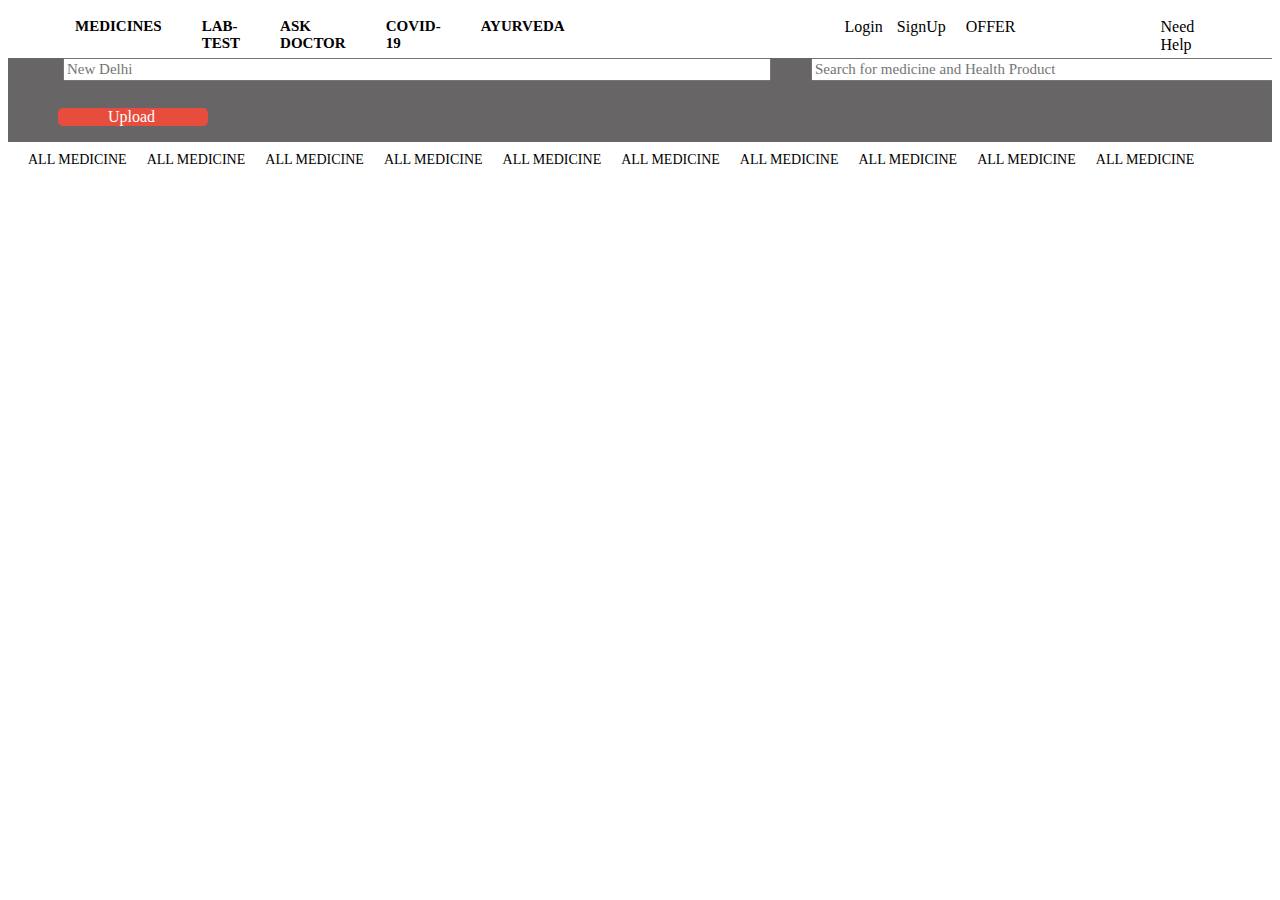
==== index.html @ ba66a17e "Project Day-2 Progress Done" ====
<!DOCTYPE html>
<html lang="en">
<head>
    <meta charset="UTF-8">
    <meta http-equiv="X-UA-Compatible" content="IE=edge">
    <meta name="viewport" content="width=device-width, initial-scale=1.0">
    <title>Project Code</title>
    <link rel="stylesheet" href="indexstyle.css">
</head>
<body>
    <!--  big-container -->
    <div class="big-container">

        <!-- nav bar -->

        <div  class="nav-bar"></div>
            <div class="upper">
                <!-- logo of tata -->
                <div class="logo">
                    <img src="https://www.1mg.com/images/tata_1mg_logo.svg" alt="">
                </div>
                <div class="mid-nav">
                    <div class="left-nav">
                        <div class="medicine">
                            MEDICINES
                        </div>
                        <div class="medicine">
                            LAB-TEST
                        </div>
                        <div class="medicine">
                            ASK DOCTOR
                        </div>
                        <div class="medicine">
                            COVID-19
                        </div>
                        <div class="medicine">
                            AYURVEDA
                        </div>
                    </div>

                    <!-- login signup -->
                    <div class="right-nav">
                        <div class="login">
                            <p id="login" class="p-top" onclick="call()">Login</p>
                        </div>
                        
                        <div class="line" id="linein"></div>
                        <div class="sign" id="profileicon">
                            <p id="signup" class="signupf" onclick="call()">SignUp</p>

                        </div>

                        <div class="offer">
                            <p class="p-top">OFFER</p>
                        </div>
                        <div class="cart">
                            <img src="https://static.cure.fit/assets/images/cart-image.svg" alt="">
                        </div>
                        <div class="help">
                            <p class="need-help">Need Help</p>
                        </div>
                    </div>
                </div>    
            </div>

            <!-- middle-nav-bar -->
            <div class="middle">
                <div class="location">
                    <input type="text" class="searchproduct" placeholder="New Delhi">
                </div>
                <div class="search">
                    <input type="text" class="searchproduct" placeholder="Search for medicine and Health Product">
                </div>
                <div class="quick">QUICK BUY! Get upto 25% off on medicines</div>
                </div>
                <div class="but">
                    <p class="upload">Upload</p>
                </div>
            </div>

            <!-- for dropdown -->
            <div class="lower">
                <div class="dropdown1">
                    <div class="dropdown">

                        <a href="#" class="links">ALL MEDICINE</a>

                        <div class="dropdown-content">
                            <a href="#" class="links">Bost Your Immunity</a>
                            <a href="#" class="links">Mask</a>
                            <a href="#" class="links">Pulse Oximeter</a>
                        </div>
                    </div>

                    <div class="dropdown">
                        <a href="#" class="links">ALL MEDICINE</a>

                        <div class="dropdown-content">
                            <a href="#" class="links">Bost Your Immunity</a>
                            <a href="#" class="links">Mask</a>
                            <a href="#" class="links">Pulse Oximeter</a>
                        </div>
                    </div>

                    <div class="dropdown">
                        <a href="#" class="links">ALL MEDICINE</a>

                        <div class="dropdown-content">
                            <a href="#" class="links">Bost Your Immunity</a>
                            <a href="#" class="links">Mask</a>
                            <a href="#" class="links">Pulse Oximeter</a>
                        </div>
                    </div>

                    <div class="dropdown">
                        <a href="#" class="links">ALL MEDICINE</a>

                        <div class="dropdown-content">
                            <a href="#" class="links">Bost Your Immunity</a>
                            <a href="#" class="links">Mask</a>
                            <a href="#" class="links">Pulse Oximeter</a>
                        </div>
                    </div>

                    <div class="dropdown">
                        <a href="#" class="links">ALL MEDICINE</a>

                        <div class="dropdown-content">
                            <a href="#" class="links">Bost Your Immunity</a>
                            <a href="#" class="links">Mask</a>
                            <a href="#" class="links">Pulse Oximeter</a>
                        </div>
                    </div>

                    <div class="dropdown">
                        <a href="#" class="links">ALL MEDICINE</a>

                        <div class="dropdown-content">
                            <a href="#" class="links">Bost Your Immunity</a>
                            <a href="#" class="links">Mask</a>
                            <a href="#" class="links">Pulse Oximeter</a>
                        </div>
                    </div>

                    <div class="dropdown">
                        <a href="#" class="links">ALL MEDICINE</a>

                        <div class="dropdown-content">
                            <a href="#" class="links">Bost Your Immunity</a>
                            <a href="#" class="links">Mask</a>
                            <a href="#" class="links">Pulse Oximeter</a>
                        </div>
                    </div>

                    <div class="dropdown">
                        <a href="#" class="links">ALL MEDICINE</a>

                        <div class="dropdown-content">
                            <a href="#" class="links">Bost Your Immunity</a>
                            <a href="#" class="links">Mask</a>
                            <a href="#" class="links">Pulse Oximeter</a>
                        </div>
                    </div>

                    <div class="dropdown">
                        <a href="#" class="links">ALL MEDICINE</a>

                        <div class="dropdown-content">
                            <a href="#" class="links">Bost Your Immunity</a>
                            <a href="#" class="links">Mask</a>
                            <a href="#" class="links">Pulse Oximeter</a>
                        </div>
                    </div>

                    <div class="dropdown">
                        <a href="#" class="links">ALL MEDICINE</a>

                        <div class="dropdown-content">
                            <a href="#" class="links">Bost Your Immunity</a>
                            <a href="#" class="links">Mask</a>
                            <a href="#" class="links">Pulse Oximeter</a>
                        </div>
                    </div>
                </div>
            </div>
        </div>

    </div>
</body>
<link rel="stylesheet" href="indexscript.js">
</html>
---- indexstyle.css ----
*
{
    font-family: 'Times New Roman', Times, serif;
}
.big-container
{
    /* border: 5px solid red; */
    margin-left: 0%;
    width: 100%;
    overflow-x: hidden;
    overflow-y: hidden;
    background-color: rgb(103, 101, 101);
}
.nav-bar
{
    width: 100%;
    box-shadow: 2px 2px hsl(0, 0%, 100%);
}
.upper
{
    width: 100%;
    height: 50px;
    display: flex;
    background-color: hsl(0, 0%, 100%);
}
.left-nav
{
    display: flex;
}
.logo
{
    margin-left: 15px;
}
.right-nav
{
    display: flex;
    width: 30%;
}
.line
{
    width: 2px;
    height: 10px;
    background-color: black;
    margin-top: 5px;
    margin-left: 5px;
}
.right-nav
{
    display: flex;
    width: 30%;
}
.medicine
{
    font-size: 15px;
    font-weight: bold;
}
.mid-nav
{
    display: flex;
    width: 90%;
    margin-left: 2px;
}
.mid-nav>.right-nav
{
    margin-top: 10px;
    margin-bottom: 10px;
    margin-left: 250px;
}
.mid-nav>.left-nav
{
    margin: 10px 10px;
}
.left-nav>div
{
    margin-left: 40px;
}
.p-top
{
    margin-top: 0px;
    margin-left: 20px;
}
.help
{
    margin-left: 5px;
    margin-top: 0px;
}
.need-help
{
    margin-top: 0px;
    margin-left: 90px;
}
.cart 
{
    width: 20px;
    margin-left: 50px;
    margin-top: 0px;
}
.cart>img
{
    max-width: 100%;
}
.signupf
{
    margin-top: 0px;
    margin-left: 9px;
}
.location
{
    margin-left: 15px;
}
.quick
{
    margin-top: 10px;
    margin-left: 20px;
}
.location>input[placeholder="New Delhi"]
{
    color: black;
}
.but 
{
    width: 150px;
    color: white;
    border-radius: 5px;
    margin-left: 50px;
    background-color: #E74C3C;
}
.upload
{
    margin-top: 10px;
    margin-left: 50px;
}
.middle
{
    width: 100%;
    height: 40px;
    display: flex;
}
.location .search,
.searchproduct 
{
    width: 700px;
    font-size: 15px;
}
.searchproduct
{
    margin-left: 40px;
}

/* dropdowm */

.dropdown
{
    display: inline-block;
    position: relative;
}
.dropdown-content
{
    display: none;
    position: absolute;
    width: 200%;
    box-shadow: 0px 8px 16px 0px rgba(0, 0, 0, 0.2);
}

.dropdown:hover .dropdown-content
{
    display: block;
}

.dropdown-content a
{
    display: block;
    color: #000000;
    padding: 5px;
    text-decoration: none;
}

/* dropdown-1 */

.dropdown1
{
    display: flex;
    margin-top: 10px;
}

.dropdown1>div
{
    margin-left: 20px;
    margin-top: 0px;
}

.dropdown1 a
{
    display: block;
    color: #000000;
    padding: -1px;
    text-decoration: none;
}

.dropdown
{
    position: relative;
    display: inline-block;
}

.dropdown-content
{
    display: none;
    position: absolute;
    width: 300%;
    overflow: auto;
    box-shadow: 0px 8px 16px 0px rgba(0, 0, 0, 0.2);
}

.links
{
    font-size: 14px;
    font-weight: 400;
}

.links:hover
{
    color: #FF5722;
}

.dropdown:hover.dropdown-content
{
    display: block;
}

.dropdown-content a
{
    display: block;
    color: #000000;
    padding: 5px;
    text-decoration: none;
}

.dropdown-content a:hover 
{
    color: #ffffff;
    color: #FF5722;
}
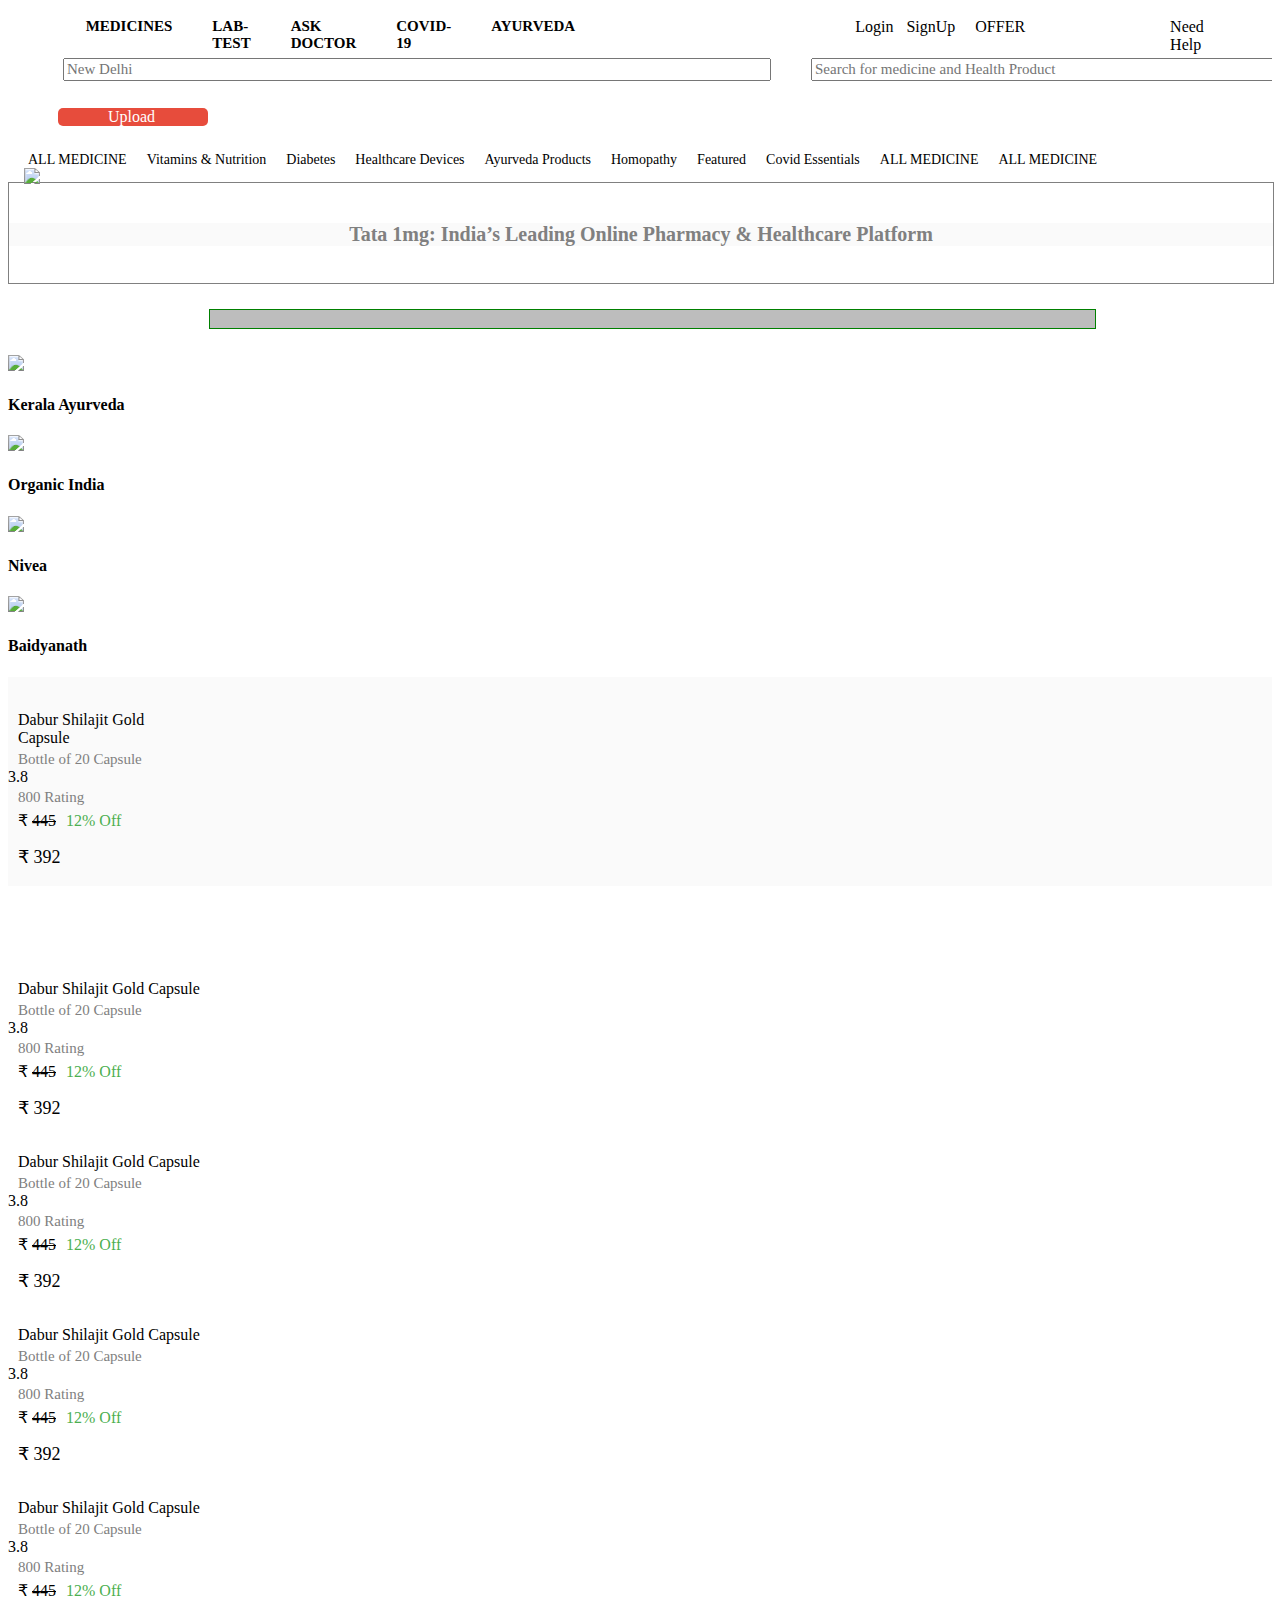
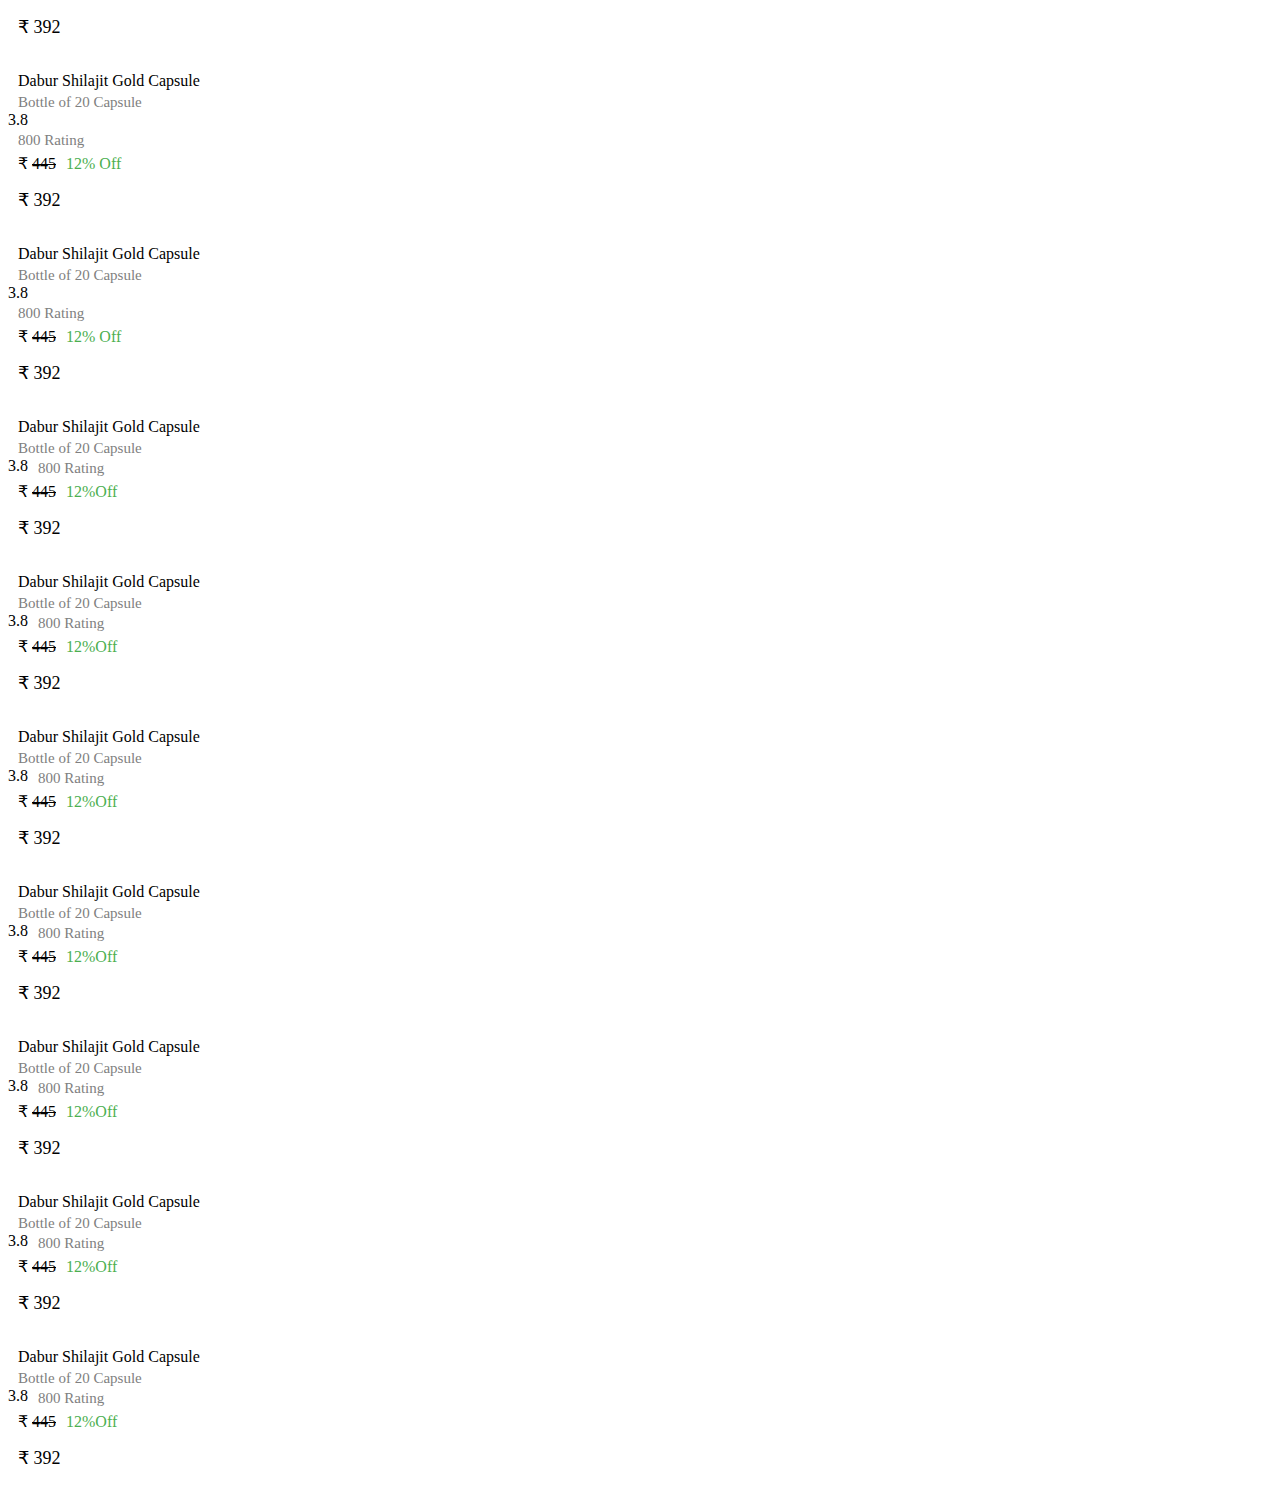
==== commit 79bca974: "Project Day-3 work in Progress" ====
--- a/index.html
+++ b/index.html
@@ -93,6 +93,76 @@
                     </div>
 
                     <div class="dropdown">
+                        <a href="#" class="links">Vitamins & Nutrition</a>
+
+                        <div class="dropdown-content">
+                            <a href="#" class="links">Bost Your Immunity</a>
+                            <a href="#" class="links">Mask</a>
+                            <a href="#" class="links">Pulse Oximeter</a>
+                        </div>
+                    </div>
+
+                    <div class="dropdown">
+                        <a href="#" class="links">Diabetes</a>
+
+                        <div class="dropdown-content">
+                            <a href="#" class="links">Bost Your Immunity</a>
+                            <a href="#" class="links">Mask</a>
+                            <a href="#" class="links">Pulse Oximeter</a>
+                        </div>
+                    </div>
+
+                    <div class="dropdown">
+                        <a href="#" class="links">Healthcare Devices</a>
+
+                        <div class="dropdown-content">
+                            <a href="#" class="links">Bost Your Immunity</a>
+                            <a href="#" class="links">Mask</a>
+                            <a href="#" class="links">Pulse Oximeter</a>
+                        </div>
+                    </div>
+
+                    <div class="dropdown">
+                        <a href="#" class="links">Ayurveda Products</a>
+
+                        <div class="dropdown-content">
+                            <a href="#" class="links">Bost Your Immunity</a>
+                            <a href="#" class="links">Mask</a>
+                            <a href="#" class="links">Pulse Oximeter</a>
+                        </div>
+                    </div>
+
+                    <div class="dropdown">
+                        <a href="#" class="links">Homopathy</a>
+
+                        <div class="dropdown-content">
+                            <a href="#" class="links">Bost Your Immunity</a>
+                            <a href="#" class="links">Mask</a>
+                            <a href="#" class="links">Pulse Oximeter</a>
+                        </div>
+                    </div>
+
+                    <div class="dropdown">
+                        <a href="#" class="links">Featured</a>
+
+                        <div class="dropdown-content">
+                            <a href="#" class="links">Bost Your Immunity</a>
+                            <a href="#" class="links">Mask</a>
+                            <a href="#" class="links">Pulse Oximeter</a>
+                        </div>
+                    </div>
+
+                    <div class="dropdown">
+                        <a href="#" class="links">Covid Essentials</a>
+
+                        <div class="dropdown-content">
+                            <a href="#" class="links">Bost Your Immunity</a>
+                            <a href="#" class="links">Mask</a>
+                            <a href="#" class="links">Pulse Oximeter</a>
+                        </div>
+                    </div>
+
+                    <div class="dropdown">
                         <a href="#" class="links">ALL MEDICINE</a>
 
                         <div class="dropdown-content">
@@ -111,81 +181,331 @@
                             <a href="#" class="links">Pulse Oximeter</a>
                         </div>
                     </div>
-
-                    <div class="dropdown">
-                        <a href="#" class="links">ALL MEDICINE</a>
-
-                        <div class="dropdown-content">
-                            <a href="#" class="links">Bost Your Immunity</a>
-                            <a href="#" class="links">Mask</a>
-                            <a href="#" class="links">Pulse Oximeter</a>
-                        </div>
-                    </div>
-
-                    <div class="dropdown">
-                        <a href="#" class="links">ALL MEDICINE</a>
-
-                        <div class="dropdown-content">
-                            <a href="#" class="links">Bost Your Immunity</a>
-                            <a href="#" class="links">Mask</a>
-                            <a href="#" class="links">Pulse Oximeter</a>
-                        </div>
-                    </div>
-
-                    <div class="dropdown">
-                        <a href="#" class="links">ALL MEDICINE</a>
-
-                        <div class="dropdown-content">
-                            <a href="#" class="links">Bost Your Immunity</a>
-                            <a href="#" class="links">Mask</a>
-                            <a href="#" class="links">Pulse Oximeter</a>
-                        </div>
-                    </div>
-
-                    <div class="dropdown">
-                        <a href="#" class="links">ALL MEDICINE</a>
-
-                        <div class="dropdown-content">
-                            <a href="#" class="links">Bost Your Immunity</a>
-                            <a href="#" class="links">Mask</a>
-                            <a href="#" class="links">Pulse Oximeter</a>
-                        </div>
-                    </div>
-
-                    <div class="dropdown">
-                        <a href="#" class="links">ALL MEDICINE</a>
-
-                        <div class="dropdown-content">
-                            <a href="#" class="links">Bost Your Immunity</a>
-                            <a href="#" class="links">Mask</a>
-                            <a href="#" class="links">Pulse Oximeter</a>
-                        </div>
-                    </div>
-
-                    <div class="dropdown">
-                        <a href="#" class="links">ALL MEDICINE</a>
-
-                        <div class="dropdown-content">
-                            <a href="#" class="links">Bost Your Immunity</a>
-                            <a href="#" class="links">Mask</a>
-                            <a href="#" class="links">Pulse Oximeter</a>
-                        </div>
-                    </div>
-
-                    <div class="dropdown">
-                        <a href="#" class="links">ALL MEDICINE</a>
-
-                        <div class="dropdown-content">
-                            <a href="#" class="links">Bost Your Immunity</a>
-                            <a href="#" class="links">Mask</a>
-                            <a href="#" class="links">Pulse Oximeter</a>
-                        </div>
-                    </div>
-                </div>
-            </div>
-        </div>
-
-    </div>
+                </div>
+
+                <!-- slider -->
+                <div class="slider-cont">
+                    <div class="carousel-container">
+                        <div class="one carousel-item">
+                            <img src="https://onemg.gumlet.io/image/upload/w_1013,h_250,,a_ignore,q_auto,f_auto/v1632588893/vhsuqcukyh9xr50ubxjv.jpg" alt=""/>
+                        </div>
+                        <div class="two-carousel-item">
+                            <img src="https://onemg.gumlet.io/image/upload/w_1013,h_250,,a_ignore,q_auto,f_auto/v1632588889/pp2xhadomqkumn2iudl7.jpg">
+                        </div>
+                        <div class="three carousel-item">
+                            <img src="https://onemg.gumlet.io/image/upload/w_1013,h_250,,a_ignore,q_auto,f_auto/v1632588889/pp2xhadomqkumn2iudl7.jpg" alt=""/>
+                        </div>
+                        <div class="one carousel-item">
+                            <img src="https://onemg.gumlet.io/image/upload/w_1013,h_250,,a_ignore,q_auto,f_auto/v1632588889/pp2xhadomqkumn2iudl7.jpg" alt="">
+                        </div>
+                    </div>
+                </div>
+
+                <div class="poster">
+                    <img src="https://onemg.gumlet.io/image/upload/w_480,h_200,,a_ignore,q_auto,f_auto/v1632508529/zfo77wyexita0s4e8ez8.jpg" alt="" class="post">
+                </div>
+            </div>
+            
+            <div class="deeplower">
+                <h1 class="contant-mid">Tata 1mg: India’s Leading Online Pharmacy & Healthcare Platform</h1>
+            </div>
+        </div>
+
+        <div class="fullbody">
+            <div class="imgoffullbody">
+                <img src="http://onemg.gumlet.io/image/upload/v1632217345/yubftlardcmfkoyvz7j4.png" alt="">
+            </div>
+        </div>
+        <div class="package">
+            <div class="pack-1"></div>
+            <div class="pack-1"></div>
+            <div class="pack-1"></div>
+            <div class="pack-1"></div>
+        </div>
+
+        <div class="sports">
+
+            <div class="pop">
+                <div>
+                    <img src="https://onemg.gumlet.io/image/upload/w_150,h_150,c_fit,a_ignore,q_auto,f_auto/v1632717330/blkeenwwz6urij3e0uwe.png" />
+                    <h4>Kerala Ayurveda</h4>
+                </div>
+
+                <div>
+                    <img src="https://onemg.gumlet.io/image/upload/w_150,h_150,c_fit,a_ignore,q_auto,f_auto/v1632717349/gyhxsoxzauotz8bahuhg.png" />
+                    <h4>Organic India</h4>
+                </div>
+
+                <div>
+                    <img src="https://onemg.gumlet.io/image/upload/w_150,h_150,c_fit,a_ignore,q_auto,f_auto/v1632717388/sedzxxnhrhzcwvbha2dw.png" />
+                    <h4>Nivea</h4>
+                </div>
+
+                <div>
+                    <img src="https://onemg.gumlet.io/image/upload/w_150,h_150,c_fit,a_ignore,q_auto,f_auto/v1632547242/oft2e0zzbvc5plimloqm.jpg" />
+                    <h4>Baidyanath</h4>
+                </div>
+            </div>
+        </div>
+
+        <div class="daburproduct">
+            <div class="productdab">
+                <div class="prodimg">
+            
+                    <img src="https://onemg.gumlet.io/image/upload/a_ignore,w_380,h_380,c_fit,q_auto,f_auto/v1603435712/fmea8w5utxreguzvrgmy.jpg" alt="">
+                    <p class="contentproduct">Dabur Shilajit Gold Capsule</p>
+                    <p class="descriptionprod">Bottle of 20 Capsule</p>
+                    <div class="rating">
+                        3.8
+                    </div>
+                    <div class="price">
+                        <p class="descriptionprod">800 Rating</p>
+                    </div>
+                </div>
+                <p class="mrp">&#8377 <del>445</del><span class="perctoff">12% Off<span></span></p>
+                <p class="realprice">&#8377 392</p>
+            </div>
+        </div>
+
+        <!-- dabur product -->
+        <div class="productdab">
+            <div class="prodimg">
+        
+                <img src="https://onemg.gumlet.io/image/upload/a_ignore,w_380,h_380,c_fit,q_auto,f_auto/v1603435712/fmea8w5utxreguzvrgmy.jpg" alt="">
+                <p class="contentproduct">Dabur Shilajit Gold Capsule</p>
+                <p class="descriptionprod">Bottle of 20 Capsule</p>
+                <div class="rating">
+                    3.8
+                </div>
+                <div class="price">
+                    <p class="descriptionprod">800 Rating</p>
+                </div>
+            </div>
+            <p class="mrp">&#8377 <del>445</del><span class="perctoff">12% Off<span></span></p>
+            <p class="realprice">&#8377 392</p>
+        </div>
+    </div>
+
+    <!-- dabur product -->
+    <div class="productdab">
+        <div class="prodimg">
+    
+            <img src="https://onemg.gumlet.io/image/upload/a_ignore,w_380,h_380,c_fit,q_auto,f_auto/v1603435712/fmea8w5utxreguzvrgmy.jpg" alt="">
+            <p class="contentproduct">Dabur Shilajit Gold Capsule</p>
+            <p class="descriptionprod">Bottle of 20 Capsule</p>
+            <div class="rating">
+                3.8
+            </div>
+            <div class="price">
+                <p class="descriptionprod">800 Rating</p>
+            </div>
+        </div>
+            <p class="mrp">&#8377 <del>445</del><span class="perctoff">12% Off<span></span></p>
+            <p class="realprice">&#8377 392</p>
+        </div>
+    </div>
+    <!-- dabur product -->
+    <div class="productdab">
+        <div class="prodimg">
+    
+            <img src="https://onemg.gumlet.io/image/upload/a_ignore,w_380,h_380,c_fit,q_auto,f_auto/v1603435712/fmea8w5utxreguzvrgmy.jpg" alt="">
+            <p class="contentproduct">Dabur Shilajit Gold Capsule</p>
+            <p class="descriptionprod">Bottle of 20 Capsule</p>
+            <div class="rating">
+                3.8
+            </div>
+            <div class="price">
+                <p class="descriptionprod">800 Rating</p>
+            </div>
+        </div>
+        <p class="mrp">&#8377 <del>445</del><span class="perctoff">12% Off<span></span></p>
+        <p class="realprice">&#8377 392</p>
+    </div>
+</div>
+<!-- dabur product -->
+<div class="productdab">
+    <div class="prodimg">
+
+        <img src="https://onemg.gumlet.io/image/upload/a_ignore,w_380,h_380,c_fit,q_auto,f_auto/v1603435712/fmea8w5utxreguzvrgmy.jpg" alt="">
+        <p class="contentproduct">Dabur Shilajit Gold Capsule</p>
+        <p class="descriptionprod">Bottle of 20 Capsule</p>
+        <div class="rating">
+            3.8
+        </div>
+        <div class="price">
+            <p class="descriptionprod">800 Rating</p>
+        </div>
+    </div>
+    <p class="mrp">&#8377 <del>445</del><span class="perctoff">12% Off<span></span></p>
+    <p class="realprice">&#8377 392</p>
+</div>
+</div>
+<!-- dabur product -->
+<div class="productdab">
+    <div class="prodimg">
+
+        <img src="https://onemg.gumlet.io/image/upload/a_ignore,w_380,h_380,c_fit,q_auto,f_auto/v1603435712/fmea8w5utxreguzvrgmy.jpg" alt="">
+        <p class="contentproduct">Dabur Shilajit Gold Capsule</p>
+        <p class="descriptionprod">Bottle of 20 Capsule</p>
+        <div class="rating">
+            3.8
+        </div>
+        <div class="price">
+            <p class="descriptionprod">800 Rating</p>
+        </div>
+    </div>
+    <p class="mrp">&#8377 <del>445</del><span class="perctoff">12% Off<span></span></p>
+    <p class="realprice">&#8377 392</p>
+</div>
+</div>
+<!-- dabur product -->
+<div class="productdab">
+    <div class="prodimg">
+
+        <img src="https://onemg.gumlet.io/image/upload/a_ignore,w_380,h_380,c_fit,q_auto,f_auto/v1603435712/fmea8w5utxreguzvrgmy.jpg" alt="">
+        <p class="contentproduct">Dabur Shilajit Gold Capsule</p>
+        <p class="descriptionprod">Bottle of 20 Capsule</p>
+        <div class="rating">
+            3.8
+        </div>
+        <div class="price">
+            <p class="descriptionprod">800 Rating</p>
+        </div>
+    </div>
+    <p class="mrp">&#8377 <del>445</del><span class="perctoff">12% Off<span></span></p>
+    <p class="realprice">&#8377 392</p>
+</div>
+</div>
+</div>
+
+<div class="muscelblazeproduct">
+    <div class="productdab">
+        <div class="prodimg">
+            <img src="https://onemg.gumlet.io/image/upload/a_ignore,w_380,h_380,c_fit,q_auto,f_auto/v1600699054/cropped/nafthqsf7fsubuushscx.png" alt="">
+            <p class="contentproduct">Dabur Shilajit Gold Capsule</p>
+        <p class="descriptionprod">Bottle of 20 Capsule</p>
+        <div class="rating">
+            <div class="startrate">
+                3.8
+            </div>
+            <div class="price">
+                <p class="descriptionprod">800 Rating</p>
+            </div>
+        </div>
+        <p class="mrp">&#8377 <del>445</del><span class="perctoff">12%Off<span></span></p>
+        <p class="realprice">&#8377 392</p>    
+    </div>
+    </div>
+
+    <div class="productdab">
+        <div class="prodimg">
+            <img src="https://onemg.gumlet.io/image/upload/a_ignore,w_380,h_380,c_fit,q_auto,f_auto/v1600699054/cropped/nafthqsf7fsubuushscx.png" alt="">
+            <p class="contentproduct">Dabur Shilajit Gold Capsule</p>
+        <p class="descriptionprod">Bottle of 20 Capsule</p>
+        <div class="rating">
+            <div class="startrate">
+                3.8
+            </div>
+            <div class="price">
+                <p class="descriptionprod">800 Rating</p>
+            </div>
+        </div>
+        <p class="mrp">&#8377 <del>445</del><span class="perctoff">12%Off<span></span></p>
+        <p class="realprice">&#8377 392</p>    
+    </div>
+    </div>
+
+    <div class="productdab">
+        <div class="prodimg">
+            <img src="https://onemg.gumlet.io/image/upload/a_ignore,w_380,h_380,c_fit,q_auto,f_auto/v1600699054/cropped/nafthqsf7fsubuushscx.png" alt="">
+            <p class="contentproduct">Dabur Shilajit Gold Capsule</p>
+        <p class="descriptionprod">Bottle of 20 Capsule</p>
+        <div class="rating">
+            <div class="startrate">
+                3.8
+            </div>
+            <div class="price">
+                <p class="descriptionprod">800 Rating</p>
+            </div>
+        </div>
+        <p class="mrp">&#8377 <del>445</del><span class="perctoff">12%Off<span></span></p>
+        <p class="realprice">&#8377 392</p>    
+    </div>
+    </div>
+
+    <div class="productdab">
+        <div class="prodimg">
+            <img src="https://onemg.gumlet.io/image/upload/a_ignore,w_380,h_380,c_fit,q_auto,f_auto/v1600699054/cropped/nafthqsf7fsubuushscx.png" alt="">
+            <p class="contentproduct">Dabur Shilajit Gold Capsule</p>
+        <p class="descriptionprod">Bottle of 20 Capsule</p>
+        <div class="rating">
+            <div class="startrate">
+                3.8
+            </div>
+            <div class="price">
+                <p class="descriptionprod">800 Rating</p>
+            </div>
+        </div>
+        <p class="mrp">&#8377 <del>445</del><span class="perctoff">12%Off<span></span></p>
+        <p class="realprice">&#8377 392</p>    
+    </div>
+    </div>
+
+    <div class="productdab">
+        <div class="prodimg">
+            <img src="https://onemg.gumlet.io/image/upload/a_ignore,w_380,h_380,c_fit,q_auto,f_auto/v1600699054/cropped/nafthqsf7fsubuushscx.png" alt="">
+            <p class="contentproduct">Dabur Shilajit Gold Capsule</p>
+        <p class="descriptionprod">Bottle of 20 Capsule</p>
+        <div class="rating">
+            <div class="startrate">
+                3.8
+            </div>
+            <div class="price">
+                <p class="descriptionprod">800 Rating</p>
+            </div>
+        </div>
+        <p class="mrp">&#8377 <del>445</del><span class="perctoff">12%Off<span></span></p>
+        <p class="realprice">&#8377 392</p>    
+    </div>
+    </div>
+
+    <div class="productdab">
+        <div class="prodimg">
+            <img src="https://onemg.gumlet.io/image/upload/a_ignore,w_380,h_380,c_fit,q_auto,f_auto/v1600699054/cropped/nafthqsf7fsubuushscx.png" alt="">
+            <p class="contentproduct">Dabur Shilajit Gold Capsule</p>
+        <p class="descriptionprod">Bottle of 20 Capsule</p>
+        <div class="rating">
+            <div class="startrate">
+                3.8
+            </div>
+            <div class="price">
+                <p class="descriptionprod">800 Rating</p>
+            </div>
+        </div>
+        <p class="mrp">&#8377 <del>445</del><span class="perctoff">12%Off<span></span></p>
+        <p class="realprice">&#8377 392</p>    
+    </div>
+    </div>
+
+    <div class="productdab">
+        <div class="prodimg">
+            <img src="https://onemg.gumlet.io/image/upload/a_ignore,w_380,h_380,c_fit,q_auto,f_auto/v1600699054/cropped/nafthqsf7fsubuushscx.png" alt="">
+            <p class="contentproduct">Dabur Shilajit Gold Capsule</p>
+        <p class="descriptionprod">Bottle of 20 Capsule</p>
+        <div class="rating">
+            <div class="startrate">
+                3.8
+            </div>
+            <div class="price">
+                <p class="descriptionprod">800 Rating</p>
+            </div>
+        </div>
+        <p class="mrp">&#8377 <del>445</del><span class="perctoff">12%Off<span></span></p>
+        <p class="realprice">&#8377 392</p>    
+    </div>
+    </div>
+</div>
+
 </body>
 <link rel="stylesheet" href="indexscript.js">
 </html>--- a/indexstyle.css
+++ b/indexstyle.css
@@ -9,7 +9,7 @@
     width: 100%;
     overflow-x: hidden;
     overflow-y: hidden;
-    background-color: rgb(103, 101, 101);
+    /* background-color: rgb(103, 101, 101); */
 }
 .nav-bar
 {
@@ -58,7 +58,7 @@
 {
     display: flex;
     width: 90%;
-    margin-left: 2px;
+    margin-left: 1%;
 }
 .mid-nav>.right-nav
 {
@@ -102,7 +102,11 @@
 .signupf
 {
     margin-top: 0px;
-    margin-left: 9px;
+    margin-left: 8px;
+}
+.marginforin
+{
+    margin-top: 10px;
 }
 .location
 {
@@ -112,6 +116,13 @@
 {
     margin-top: 10px;
     margin-left: 20px;
+}
+.contant-mid
+{
+    color: grey;
+    font-size: 20px;
+    margin-top: 40px;
+    background-color: #FAFAFA;
 }
 .location>input[placeholder="New Delhi"]
 {
@@ -241,3 +252,186 @@
     color: #ffffff;
     color: #FF5722;
 }
+.lower
+{
+    width: 100%;
+    height: 30px;
+}
+
+/* slider */
+
+.slider-cont
+{
+    width: 100%;
+    display: flex;
+}
+.slider-cont img
+{
+    max-width: 100%;
+    height: 100%;
+}
+.poster
+{
+    flex-basis: 40%;
+}
+.deeplower
+{
+    width: 100%;
+    height: 100px;
+    border: 1px solid grey;
+    font-size: 20px;
+    text-align: center;
+}
+.fullbody
+{
+    width: 100%;
+    padding: 2% 1%;
+}
+.imgoffullbody {
+    width: 70%;
+    margin: auto;
+    border: 1px solid green;
+    background-color: #BDBDBD;
+}
+
+
+/* carousel*/
+
+.carousel-parent 
+{
+    overflow: hidden;
+    width: 80%;
+    margin: auto;
+    align-items: center;
+    justify-content: center;
+    border: 1px solid green;
+}
+.carousel-container
+{
+    display: flex;
+    transform: translateX(0);
+    transition: transform 0.5s linear;
+}
+.carousel-item
+{
+    flex-shrink: 0;
+    width: 100%;
+}
+.carousel-item>img
+{
+    max-width: 100%;
+}
+
+/* dabur product */
+.daburproduct {
+    width: 100%;
+    background-color: #FAFAFA;
+    display: grid;
+    margin-left: 180px;
+    grid-template-columns: 14% 14% 14% 14% 14% 14% 14%;
+    margin-left: 0px;
+    margin-bottom: 80px
+}
+
+
+/* muscleblazeproduct */
+
+.muscleblazeproduct {
+    width: 100%;
+    background-color: #FAFAFA;
+    display: grid;
+    margin-left: 180px;
+    grid-template-columns: 14% 14% 14% 14% 14% 14% 14%;
+    margin-left: 0px;
+    margin-bottom: 80px;
+}
+
+.contentproduct {
+    color: black;
+    font-size: 16px;
+    margin-left: 10px;
+}
+
+.productdab {
+    margin-top: -2px;
+    height: fit-content;
+}
+
+.productdab:hover {
+    box-shadow: 0px 0px 18px rgba(31, 30, 30, 0.2);
+    border-radius: 15px;
+}
+
+.producttab1 {}
+
+.prodimg>img {
+    max-width: 50%;
+    display: block;
+    margin-left: auto;
+    margin-right: auto;
+    margin-top: 20px;
+}
+
+.imgoffullbody {
+    width: 70%;
+    margin: auto;
+    border: 1px solid green;
+    background-color: #BDBDBD;
+}
+
+.contentproduct {
+    margin-bottom: 4px;
+}
+
+.starrate {
+    background-color: #4CAF50;
+    color: white;
+    margin-top: 0px;
+    margin-left: 10px;
+    width: 30px;
+}
+
+.rating {
+    display: flex;
+    width: 100%;
+}
+
+.mrp {
+    margin-top: 5px;
+    margin-left: 10px;
+}
+
+.realprice {
+    color: black;
+    font-weight: 500;
+    font-size: 18px;
+    margin-top: 5px;
+    margin-left: 10px;
+}
+
+.perctoff {
+    color: #4CAF50;
+    margin-left: 10px;
+}
+
+.descriptionprod {
+    color: grey;
+    margin-top: 3px;
+    font-size: 15px;
+    margin-bottom: 0px;
+    margin-left: 10px;
+}
+
+.imgoffullbody>img {
+    max-width: 100%;
+}
+
+.leftnav>div:hover {
+    color: red;
+    cursor: grabbing;
+}
+
+.package {
+    width: 100%;
+    background-color: honeydew;
+}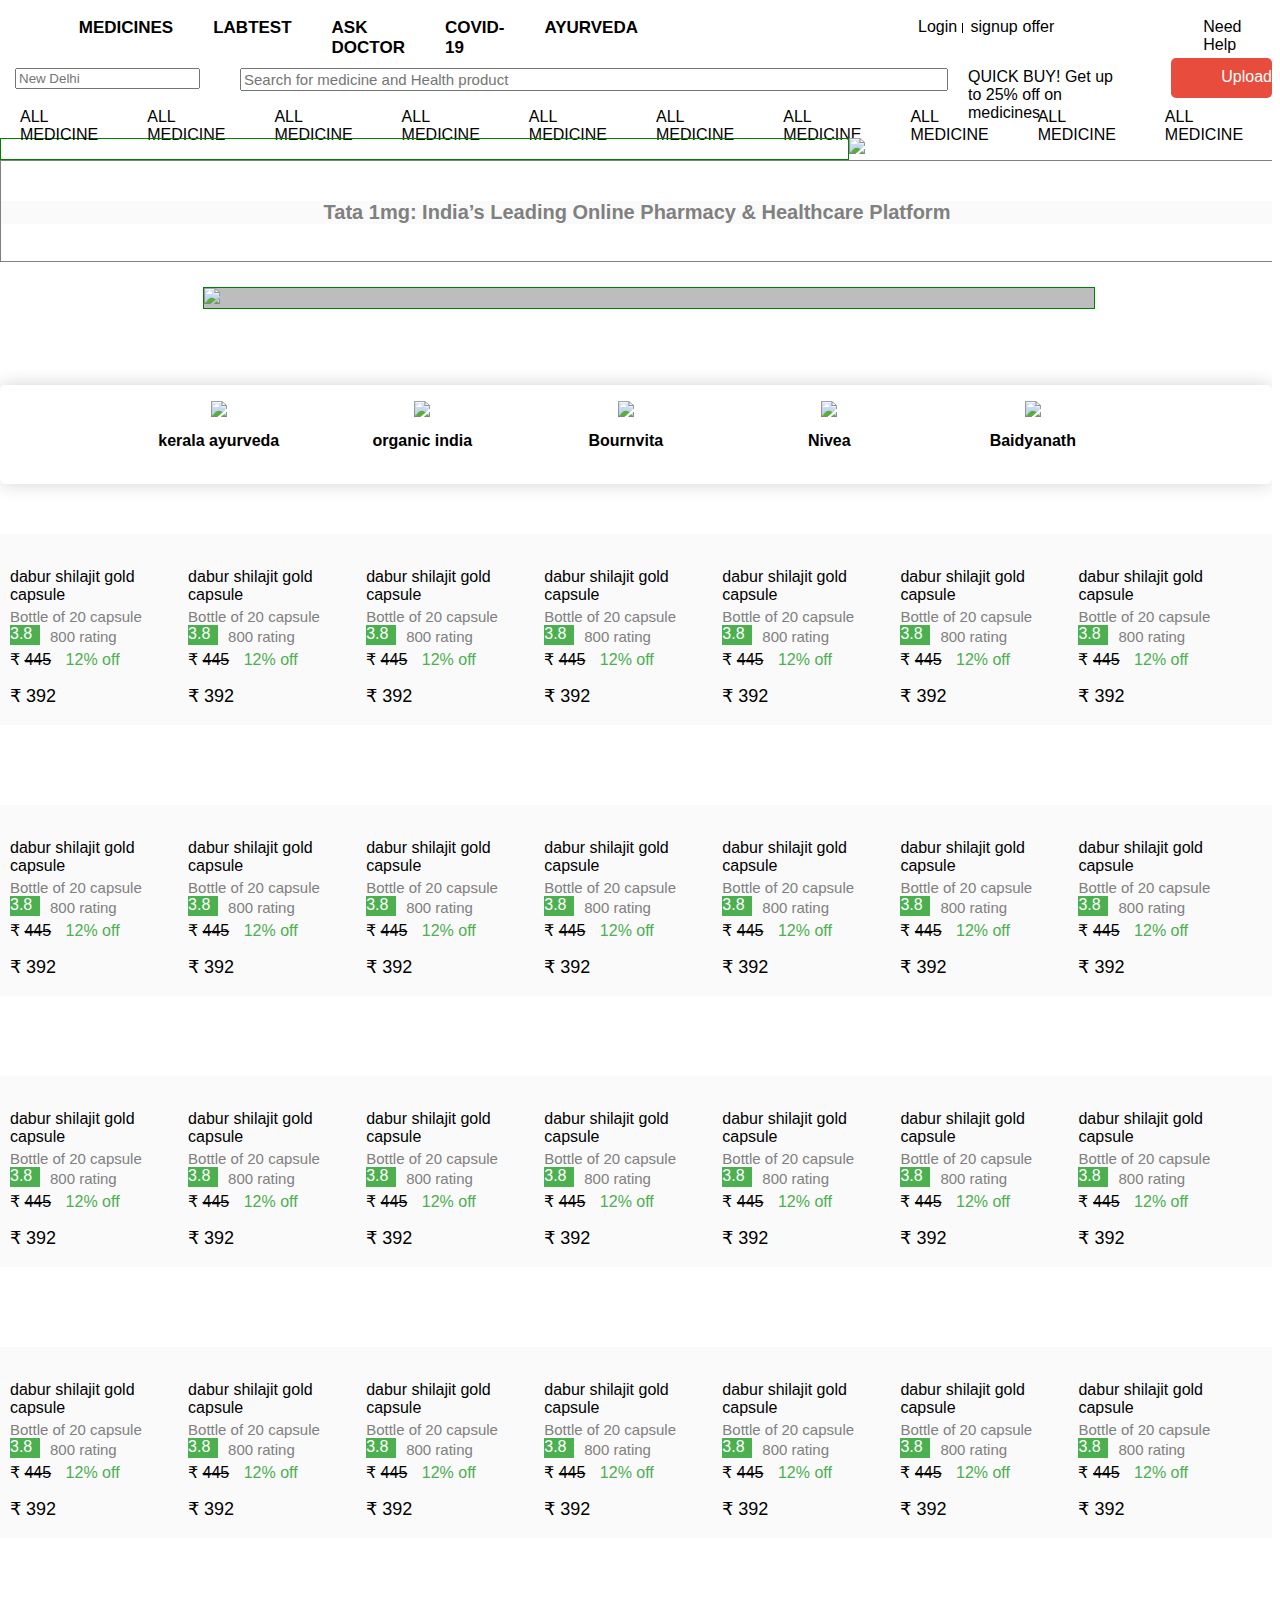
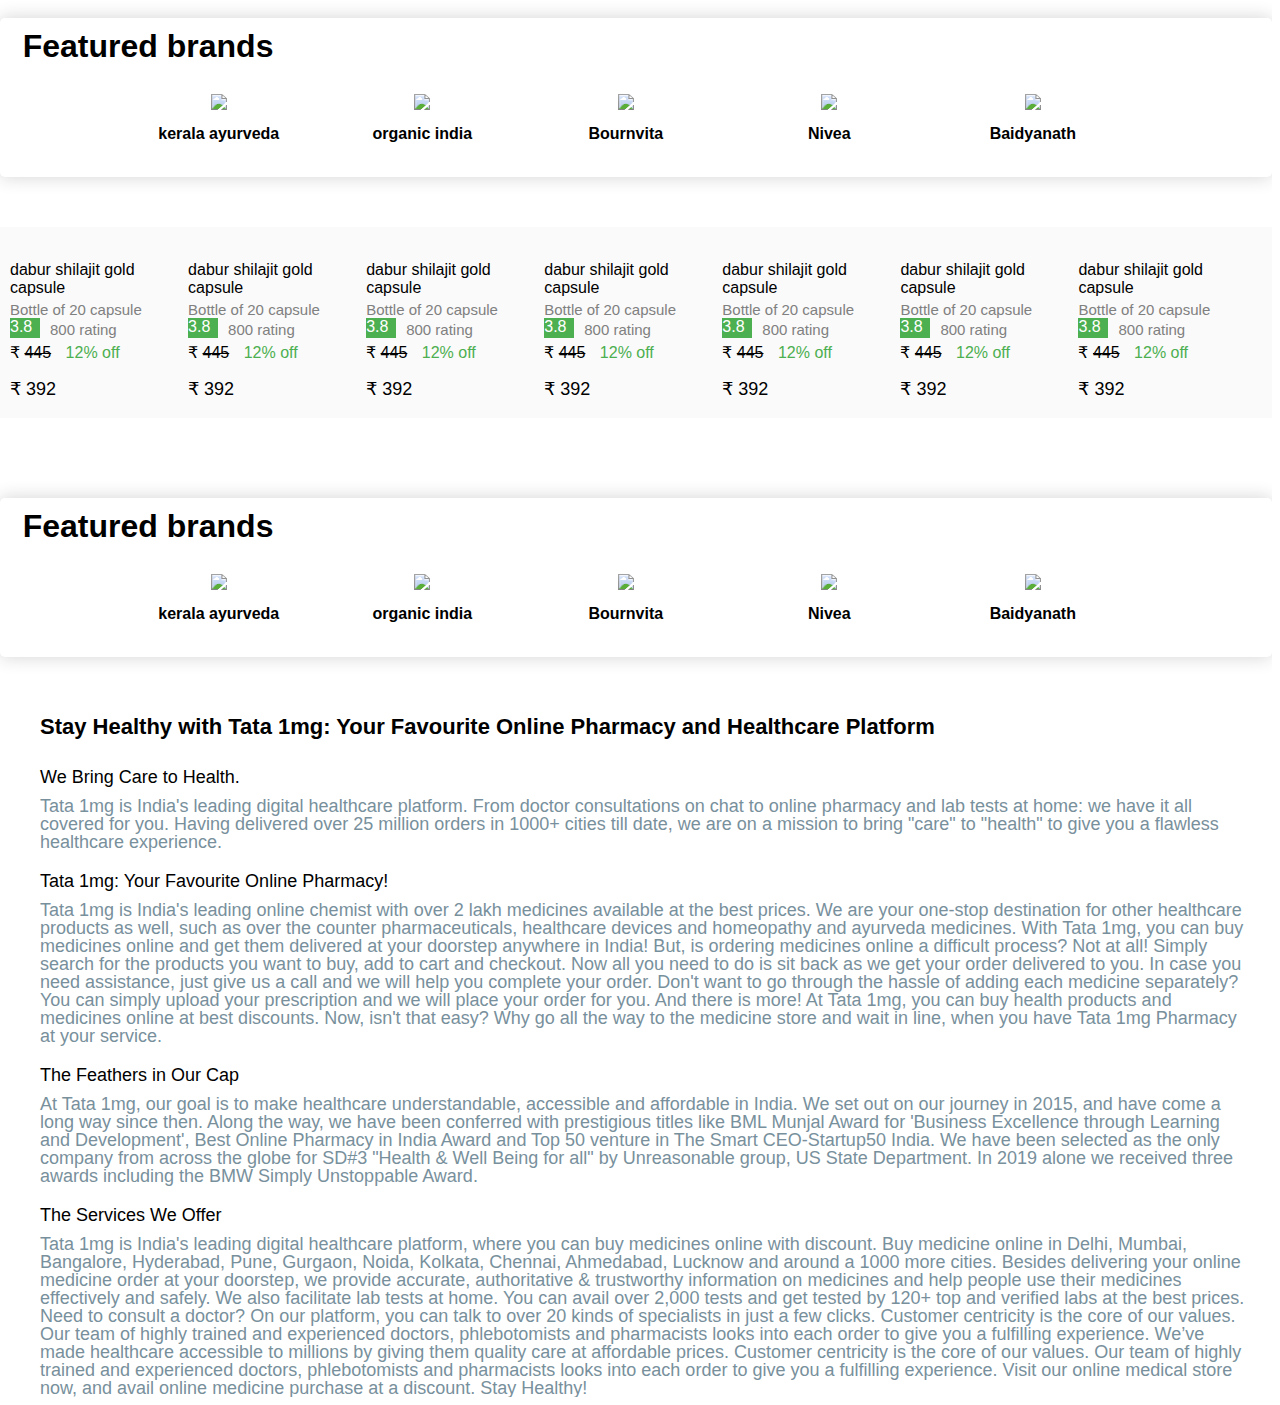
==== commit d7c6ee4a: "Project Day-5 In Working" ====
--- a/index.html
+++ b/index.html
@@ -1,239 +1,198 @@
 <!DOCTYPE html>
 <html lang="en">
+
 <head>
     <meta charset="UTF-8">
     <meta http-equiv="X-UA-Compatible" content="IE=edge">
     <meta name="viewport" content="width=device-width, initial-scale=1.0">
-    <title>Project Code</title>
-    <link rel="stylesheet" href="indexstyle.css">
+    <title>online pharmacy India| Buy Medicine</title>
+    <link rel="stylesheet" href="indexone.css">
+    <link rel="icon" href="https://encrypted-tbn0.gstatic.com/images?q=tbn:ANd9GcQTvvExfheGYdXS-c2ltBGvTRbbWxB_PfkIUw&usqp=CAU" type="image/x-icon">
+
+
 </head>
+
 <body>
-    <!--  big-container -->
+    <!-- big container  -->
     <div class="big-container">
-
-        <!-- nav bar -->
-
-        <div  class="nav-bar"></div>
+        <!-- nav bar start -->
+        <div class="nav-bar">
             <div class="upper">
                 <!-- logo of tata -->
                 <div class="logo">
                     <img src="https://www.1mg.com/images/tata_1mg_logo.svg" alt="">
                 </div>
-                <div class="mid-nav">
-                    <div class="left-nav">
+
+                <div class="navmid">
+                    <div class="leftnav">
                         <div class="medicine">
                             MEDICINES
                         </div>
                         <div class="medicine">
-                            LAB-TEST
+                            LABTEST
                         </div>
                         <div class="medicine">
                             ASK DOCTOR
                         </div>
-                        <div class="medicine">
-                            COVID-19
-                        </div>
-                        <div class="medicine">
-                            AYURVEDA
-                        </div>
-                    </div>
-
-                    <!-- login signup -->
-                    <div class="right-nav">
+                        <div class="medicine">COVID-19</div>
+                        <div class="medicine">AYURVEDA</div>
+                    </div>
+
+                    <!-- login sigup -->
+                    <div class="rightnav">
+
                         <div class="login">
                             <p id="login" class="p-top" onclick="call()">Login</p>
                         </div>
-                        
-                        <div class="line" id="linein"></div>
-                        <div class="sign" id="profileicon">
-                            <p id="signup" class="signupf" onclick="call()">SignUp</p>
-
-                        </div>
-
+                        <div class="line" class="p-top" id="linein"></div>
+                        <div class="sign" id="profileicone">
+                            <p id="signup" class="signupf" onclick="call()">signup</p>
+
+
+
+                        </div>
                         <div class="offer">
-                            <p class="p-top">OFFER</p>
+                            <p class="p-top">offer</p>
                         </div>
                         <div class="cart">
                             <img src="https://static.cure.fit/assets/images/cart-image.svg" alt="">
                         </div>
-                        <div class="help">
-                            <p class="need-help">Need Help</p>
-                        </div>
-                    </div>
-                </div>    
-            </div>
-
-            <!-- middle-nav-bar -->
+                        <div class="halp">
+                            <p class="needhelp">Need Help</p>
+                        </div>
+                    </div>
+
+
+                </div>
+
+
+
+            </div>
+            <!-- middle nav-bar -->
             <div class="middle">
                 <div class="location">
-                    <input type="text" class="searchproduct" placeholder="New Delhi">
-                </div>
-                <div class="search">
-                    <input type="text" class="searchproduct" placeholder="Search for medicine and Health Product">
-                </div>
-                <div class="quick">QUICK BUY! Get upto 25% off on medicines</div>
-                </div>
+                    <input type="text" class="locsearch marginforin" placeholder="New Delhi">
+                </div>
+                <div class="serach">
+                    <input type="text" class="searchprod marginforin" placeholder="Search for medicine and Health product">
+                </div>
+                <div class="quick">QUICK BUY! Get up to 25% off on medicines</div>
                 <div class="but">
-                    <p class="upload">Upload</p>
-                </div>
-            </div>
-
+                    <p class="uploa">Upload</p>
+                </div>
+
+            </div>
             <!-- for dropdown -->
             <div class="lower">
                 <div class="dropdown1">
                     <div class="dropdown">
 
-                        <a href="#" class="links">ALL MEDICINE</a>
+                        <a href="#">ALL MEDICINE</a>
 
                         <div class="dropdown-content">
-                            <a href="#" class="links">Bost Your Immunity</a>
-                            <a href="#" class="links">Mask</a>
-                            <a href="#" class="links">Pulse Oximeter</a>
-                        </div>
-                    </div>
-
-                    <div class="dropdown">
-                        <a href="#" class="links">Vitamins & Nutrition</a>
-
-                        <div class="dropdown-content">
-                            <a href="#" class="links">Bost Your Immunity</a>
-                            <a href="#" class="links">Mask</a>
-                            <a href="#" class="links">Pulse Oximeter</a>
-                        </div>
-                    </div>
-
-                    <div class="dropdown">
-                        <a href="#" class="links">Diabetes</a>
-
-                        <div class="dropdown-content">
-                            <a href="#" class="links">Bost Your Immunity</a>
-                            <a href="#" class="links">Mask</a>
-                            <a href="#" class="links">Pulse Oximeter</a>
-                        </div>
-                    </div>
-
-                    <div class="dropdown">
-                        <a href="#" class="links">Healthcare Devices</a>
-
-                        <div class="dropdown-content">
-                            <a href="#" class="links">Bost Your Immunity</a>
-                            <a href="#" class="links">Mask</a>
-                            <a href="#" class="links">Pulse Oximeter</a>
-                        </div>
-                    </div>
-
-                    <div class="dropdown">
-                        <a href="#" class="links">Ayurveda Products</a>
-
-                        <div class="dropdown-content">
-                            <a href="#" class="links">Bost Your Immunity</a>
-                            <a href="#" class="links">Mask</a>
-                            <a href="#" class="links">Pulse Oximeter</a>
-                        </div>
-                    </div>
-
-                    <div class="dropdown">
-                        <a href="#" class="links">Homopathy</a>
-
-                        <div class="dropdown-content">
-                            <a href="#" class="links">Bost Your Immunity</a>
-                            <a href="#" class="links">Mask</a>
-                            <a href="#" class="links">Pulse Oximeter</a>
-                        </div>
-                    </div>
-
-                    <div class="dropdown">
-                        <a href="#" class="links">Featured</a>
-
-                        <div class="dropdown-content">
-                            <a href="#" class="links">Bost Your Immunity</a>
-                            <a href="#" class="links">Mask</a>
-                            <a href="#" class="links">Pulse Oximeter</a>
-                        </div>
-                    </div>
-
-                    <div class="dropdown">
-                        <a href="#" class="links">Covid Essentials</a>
-
-                        <div class="dropdown-content">
-                            <a href="#" class="links">Bost Your Immunity</a>
-                            <a href="#" class="links">Mask</a>
-                            <a href="#" class="links">Pulse Oximeter</a>
-                        </div>
-                    </div>
-
-                    <div class="dropdown">
-                        <a href="#" class="links">ALL MEDICINE</a>
-
-                        <div class="dropdown-content">
-                            <a href="#" class="links">Bost Your Immunity</a>
-                            <a href="#" class="links">Mask</a>
-                            <a href="#" class="links">Pulse Oximeter</a>
-                        </div>
-                    </div>
-
-                    <div class="dropdown">
-                        <a href="#" class="links">ALL MEDICINE</a>
-
-                        <div class="dropdown-content">
-                            <a href="#" class="links">Bost Your Immunity</a>
-                            <a href="#" class="links">Mask</a>
-                            <a href="#" class="links">Pulse Oximeter</a>
-                        </div>
-                    </div>
-                </div>
-
-                <!-- slider -->
-                <div class="slider-cont">
+                            <a href="https://blog.hubspot.com/">Blog</a>
+                            <a href="https://academy.hubspot.com/">Academy</a>
+                            <a href="https://www.youtube.com/user/hubspot">YouTube</a>
+                        </div>
+                    </div>
+
+                    <div class="cont-nav">
+                        <a href="#">ALL MEDICINE</a>
+                    </div>
+                    <div class="cont-nav">
+                        <a href="#">ALL MEDICINE</a>
+                    </div>
+                    <div class="cont-nav">
+                        <a href="#">ALL MEDICINE</a>
+                    </div>
+                    <div class="cont-nav">
+                        <a href="#">ALL MEDICINE</a>
+                    </div>
+                    <div class="cont-nav">
+                        <a href="#">ALL MEDICINE</a>
+                    </div>
+                    <div class="cont-nav">
+                        <a href="#">ALL MEDICINE</a>
+                    </div>
+                    <div class="cont-nav">
+                        <a href="#">ALL MEDICINE</a>
+                    </div>
+                    <div class="cont-nav">
+                        <a href="#">ALL MEDICINE</a>
+                    </div>
+                    <div class="cont-nav">
+                        <a href="#">ALL MEDICINE</a>
+                    </div>
+                </div>
+
+            </div>
+
+            <!-- slider -->
+            <div class="slider-cont">
+                <div class="carousel-parent">
                     <div class="carousel-container">
                         <div class="one carousel-item">
-                            <img src="https://onemg.gumlet.io/image/upload/w_1013,h_250,,a_ignore,q_auto,f_auto/v1632588893/vhsuqcukyh9xr50ubxjv.jpg" alt=""/>
-                        </div>
-                        <div class="two-carousel-item">
+                            <img src="https://onemg.gumlet.io/image/upload/w_1013,h_250,,a_ignore,q_auto,f_auto/v1632588893/vhsuqcukyh9xr50ubxjv.jpg" alt="" />
+                        </div>
+
+                        <div class="two carousel-item">
                             <img src="https://onemg.gumlet.io/image/upload/w_1013,h_250,,a_ignore,q_auto,f_auto/v1632588889/pp2xhadomqkumn2iudl7.jpg">
                         </div>
+
                         <div class="three carousel-item">
-                            <img src="https://onemg.gumlet.io/image/upload/w_1013,h_250,,a_ignore,q_auto,f_auto/v1632588889/pp2xhadomqkumn2iudl7.jpg" alt=""/>
-                        </div>
+                            <img src="https://onemg.gumlet.io/image/upload/w_1013,h_250,,a_ignore,q_auto,f_auto/v1632588889/pp2xhadomqkumn2iudl7.jpg" alt="" />
+                        </div>
+
+
                         <div class="one carousel-item">
-                            <img src="https://onemg.gumlet.io/image/upload/w_1013,h_250,,a_ignore,q_auto,f_auto/v1632588889/pp2xhadomqkumn2iudl7.jpg" alt="">
-                        </div>
-                    </div>
-                </div>
-
-                <div class="poster">
-                    <img src="https://onemg.gumlet.io/image/upload/w_480,h_200,,a_ignore,q_auto,f_auto/v1632508529/zfo77wyexita0s4e8ez8.jpg" alt="" class="post">
-                </div>
-            </div>
-            
-            <div class="deeplower">
+                            <img src="https://onemg.gumlet.io/image/upload/w_1013,h_250,,a_ignore,q_auto,f_auto/v1632588889/pp2xhadomqkumn2iudl7.jpg" alt=" " />
+                        </div>
+                    </div>
+                </div>
+
+                <div class="poster ">
+                    <img src="https://onemg.gumlet.io/image/upload/w_480,h_200,,a_ignore,q_auto,f_auto/v1632508529/zfo77wyexita0s4e8ez8.jpg " alt=" " class="post ">
+                </div>
+
+            </div>
+            <div class="deeplower ">
                 <h1 class="contant-mid">Tata 1mg: India’s Leading Online Pharmacy & Healthcare Platform</h1>
             </div>
+
         </div>
 
-        <div class="fullbody">
-            <div class="imgoffullbody">
-                <img src="http://onemg.gumlet.io/image/upload/v1632217345/yubftlardcmfkoyvz7j4.png" alt="">
+        <div class="fullbody ">
+            <div class="imgoffullbody ">
+                <img src="http://onemg.gumlet.io/image/upload/v1632217345/yubftlardcmfkoyvz7j4.png " alt=" ">
             </div>
         </div>
-        <div class="package">
-            <div class="pack-1"></div>
-            <div class="pack-1"></div>
-            <div class="pack-1"></div>
-            <div class="pack-1"></div>
+
+        <div class="package ">
+            <div class="pack-1 "></div>
+            <div class="pack-1 "></div>
+            <div class="pack-1 "></div>
+            <div class="pack-1 "></div>
+
         </div>
 
-        <div class="sports">
-
-            <div class="pop">
+        <div id="sports">
+
+
+            <div id="pop">
+
                 <div>
                     <img src="https://onemg.gumlet.io/image/upload/w_150,h_150,c_fit,a_ignore,q_auto,f_auto/v1632717330/blkeenwwz6urij3e0uwe.png" />
-                    <h4>Kerala Ayurveda</h4>
+                    <h4>kerala ayurveda</h4>
                 </div>
 
                 <div>
                     <img src="https://onemg.gumlet.io/image/upload/w_150,h_150,c_fit,a_ignore,q_auto,f_auto/v1632717349/gyhxsoxzauotz8bahuhg.png" />
-                    <h4>Organic India</h4>
+                    <h4>organic india</h4>
+                </div>
+
+                <div>
+                    <img src="https://onemg.gumlet.io/image/upload/w_150,h_150,c_fit,a_ignore,q_auto,f_auto/v1632717370/y8fr6henjl0tyyo94wan.png" />
+                    <h4>Bournvita</h4>
                 </div>
 
                 <div>
@@ -241,271 +200,1062 @@
                     <h4>Nivea</h4>
                 </div>
 
-                <div>
+                <div onclick="baidyanathprod()">
                     <img src="https://onemg.gumlet.io/image/upload/w_150,h_150,c_fit,a_ignore,q_auto,f_auto/v1632547242/oft2e0zzbvc5plimloqm.jpg" />
                     <h4>Baidyanath</h4>
                 </div>
+
             </div>
         </div>
-
         <div class="daburproduct">
             <div class="productdab">
                 <div class="prodimg">
-            
+
                     <img src="https://onemg.gumlet.io/image/upload/a_ignore,w_380,h_380,c_fit,q_auto,f_auto/v1603435712/fmea8w5utxreguzvrgmy.jpg" alt="">
-                    <p class="contentproduct">Dabur Shilajit Gold Capsule</p>
-                    <p class="descriptionprod">Bottle of 20 Capsule</p>
-                    <div class="rating">
-                        3.8
-                    </div>
-                    <div class="price">
-                        <p class="descriptionprod">800 Rating</p>
-                    </div>
-                </div>
-                <p class="mrp">&#8377 <del>445</del><span class="perctoff">12% Off<span></span></p>
-                <p class="realprice">&#8377 392</p>
+                    <p class="contentproduct">dabur shilajit gold capsule</p>
+                    <p class="descriptionprod">
+                        Bottle of 20 capsule
+                    </p>
+                    <div class="rating">
+                        <div class="starrate">
+                            3.8
+                        </div>
+                        <div class="price">
+                            <p class="descriptionprod">800 rating</p>
+                        </div>
+                    </div>
+                    <p class="mrp">&#8377 <del>445</del> <span class="perctoff">12% off<span></span></p>
+
+                    <p class="realprice">
+                        &#8377 392
+                    </p>
+
+                </div>
+
+
+            </div>
+
+
+            <!-- dabur product -->
+            <div class="productdab">
+                <div class="prodimg">
+
+                    <img src="https://onemg.gumlet.io/image/upload/a_ignore,w_380,h_380,c_fit,q_auto,f_auto/v1603435712/fmea8w5utxreguzvrgmy.jpg" alt="">
+                    <p class="contentproduct">dabur shilajit gold capsule</p>
+                    <p class="descriptionprod">
+                        Bottle of 20 capsule
+                    </p>
+                    <div class="rating">
+                        <div class="starrate">
+                            3.8
+                        </div>
+                        <div class="price">
+                            <p class="descriptionprod">800 rating</p>
+                        </div>
+                    </div>
+                    <p class="mrp">&#8377 <del>445</del> <span class="perctoff">12% off<span></span></p>
+
+                    <p class="realprice">
+                        &#8377 392
+                    </p>
+
+
+
+                </div>
+            </div>
+            <div class="productdab">
+                <div class="prodimg">
+
+                    <img src="https://onemg.gumlet.io/image/upload/a_ignore,w_380,h_380,c_fit,q_auto,f_auto/v1603435712/fmea8w5utxreguzvrgmy.jpg" alt="">
+                    <p class="contentproduct">dabur shilajit gold capsule</p>
+                    <p class="descriptionprod">
+                        Bottle of 20 capsule
+                    </p>
+                    <div class="rating">
+                        <div class="starrate">
+                            3.8
+                        </div>
+                        <div class="price">
+                            <p class="descriptionprod">800 rating</p>
+                        </div>
+                    </div>
+                    <p class="mrp">&#8377 <del>445</del> <span class="perctoff">12% off<span></span></p>
+
+                    <p class="realprice">
+                        &#8377 392
+                    </p>
+
+
+
+                </div>
+            </div>
+            <div class="productdab">
+                <div class="prodimg">
+
+                    <img src="https://onemg.gumlet.io/image/upload/a_ignore,w_380,h_380,c_fit,q_auto,f_auto/v1603435712/fmea8w5utxreguzvrgmy.jpg" alt="">
+                    <p class="contentproduct">dabur shilajit gold capsule</p>
+                    <p class="descriptionprod">
+                        Bottle of 20 capsule
+                    </p>
+                    <div class="rating">
+                        <div class="starrate">
+                            3.8
+                        </div>
+                        <div class="price">
+                            <p class="descriptionprod">800 rating</p>
+                        </div>
+                    </div>
+                    <p class="mrp">&#8377 <del>445</del> <span class="perctoff">12% off<span></span></p>
+
+                    <p class="realprice">
+                        &#8377 392
+                    </p>
+
+
+
+                </div>
+            </div>
+            <div class="productdab">
+                <div class="prodimg">
+
+                    <img src="https://onemg.gumlet.io/image/upload/a_ignore,w_380,h_380,c_fit,q_auto,f_auto/v1603435712/fmea8w5utxreguzvrgmy.jpg" alt="">
+                    <p class="contentproduct">dabur shilajit gold capsule</p>
+                    <p class="descriptionprod">
+                        Bottle of 20 capsule
+                    </p>
+                    <div class="rating">
+                        <div class="starrate">
+                            3.8
+                        </div>
+                        <div class="price">
+                            <p class="descriptionprod">800 rating</p>
+                        </div>
+                    </div>
+                    <p class="mrp">&#8377 <del>445</del> <span class="perctoff">12% off<span></span></p>
+
+                    <p class="realprice">
+                        &#8377 392
+                    </p>
+
+
+
+                </div>
+            </div>
+            <div class="productdab">
+                <div class="prodimg">
+
+                    <img src="https://onemg.gumlet.io/image/upload/a_ignore,w_380,h_380,c_fit,q_auto,f_auto/v1603435712/fmea8w5utxreguzvrgmy.jpg" alt="">
+                    <p class="contentproduct">dabur shilajit gold capsule</p>
+                    <p class="descriptionprod">
+                        Bottle of 20 capsule
+                    </p>
+                    <div class="rating">
+                        <div class="starrate">
+                            3.8
+                        </div>
+                        <div class="price">
+                            <p class="descriptionprod">800 rating</p>
+                        </div>
+                    </div>
+                    <p class="mrp">&#8377 <del>445</del> <span class="perctoff">12% off<span></span></p>
+
+                    <p class="realprice">
+                        &#8377 392
+                    </p>
+
+
+
+                </div>
+            </div>
+<div class="productdab">
+    <div class="prodimg">
+
+                    <img src="https://onemg.gumlet.io/image/upload/a_ignore,w_380,h_380,c_fit,q_auto,f_auto/v1603435712/fmea8w5utxreguzvrgmy.jpg" alt="">
+                    <p class="contentproduct">dabur shilajit gold capsule</p>
+                    <p class="descriptionprod">
+                        Bottle of 20 capsule
+                    </p>
+                    <div class="rating">
+                        <div class="starrate">
+                            3.8
+                        </div>
+                        <div class="price">
+                            <p class="descriptionprod">800 rating</p>
+                        </div>
+                    </div>
+                    <p class="mrp">&#8377 <del>445</del> <span class="perctoff">12% off<span></span></p>
+
+                    <p class="realprice">
+                        &#8377 392
+                    </p>
+
+
+
+                </div>
             </div>
         </div>
-
-        <!-- dabur product -->
-        <div class="productdab">
-            <div class="prodimg">
-        
-                <img src="https://onemg.gumlet.io/image/upload/a_ignore,w_380,h_380,c_fit,q_auto,f_auto/v1603435712/fmea8w5utxreguzvrgmy.jpg" alt="">
-                <p class="contentproduct">Dabur Shilajit Gold Capsule</p>
-                <p class="descriptionprod">Bottle of 20 Capsule</p>
-                <div class="rating">
-                    3.8
-                </div>
-                <div class="price">
-                    <p class="descriptionprod">800 Rating</p>
-                </div>
-            </div>
-            <p class="mrp">&#8377 <del>445</del><span class="perctoff">12% Off<span></span></p>
-            <p class="realprice">&#8377 392</p>
+        <div class="muscleblazeproduct">
+            <div class="productdab">
+                <div class="prodimg">
+
+                    <img src="https://onemg.gumlet.io/image/upload/a_ignore,w_380,h_380,c_fit,q_auto,f_auto/v1600699054/cropped/nafthqsf7fsubuushscx.png" alt="">
+                    <p class="contentproduct">dabur shilajit gold capsule</p>
+                    <p class="descriptionprod">
+                        Bottle of 20 capsule
+                    </p>
+                    <div class="rating">
+                        <div class="starrate">
+                            3.8
+                        </div>
+                        <div class="price">
+                            <p class="descriptionprod">800 rating</p>
+                        </div>
+                    </div>
+                    <p class="mrp">&#8377 <del>445</del> <span class="perctoff">12% off<span></span></p>
+
+                    <p class="realprice">
+                        &#8377 392
+                    </p>
+
+                </div>
+            </div>
+            <div class="productdab">
+                <div class="prodimg">
+
+                    <img src="https://onemg.gumlet.io/image/upload/a_ignore,w_380,h_380,c_fit,q_auto,f_auto/v1600699054/cropped/nafthqsf7fsubuushscx.png" alt="">
+                    <p class="contentproduct">dabur shilajit gold capsule</p>
+                    <p class="descriptionprod">
+                        Bottle of 20 capsule
+                    </p>
+                    <div class="rating">
+                        <div class="starrate">
+                            3.8
+                        </div>
+                        <div class="price">
+                            <p class="descriptionprod">800 rating</p>
+                        </div>
+                    </div>
+                    <p class="mrp">&#8377 <del>445</del> <span class="perctoff">12% off<span></span></p>
+
+                    <p class="realprice">
+                        &#8377 392
+                    </p>
+
+                </div>
+            </div>
+            <div class="productdab">
+                <div class="prodimg">
+
+                    <img src="https://onemg.gumlet.io/image/upload/a_ignore,w_380,h_380,c_fit,q_auto,f_auto/v1600699054/cropped/nafthqsf7fsubuushscx.png" alt="">
+                    <p class="contentproduct">dabur shilajit gold capsule</p>
+                    <p class="descriptionprod">
+                        Bottle of 20 capsule
+                    </p>
+                    <div class="rating">
+                        <div class="starrate">
+                            3.8
+                        </div>
+                        <div class="price">
+                            <p class="descriptionprod">800 rating</p>
+                        </div>
+                    </div>
+                    <p class="mrp">&#8377 <del>445</del> <span class="perctoff">12% off<span></span></p>
+
+                    <p class="realprice">
+                        &#8377 392
+                    </p>
+
+                </div>
+            </div>
+            <div class="productdab">
+                <div class="prodimg">
+
+                    <img src="https://onemg.gumlet.io/image/upload/a_ignore,w_380,h_380,c_fit,q_auto,f_auto/v1600699054/cropped/nafthqsf7fsubuushscx.png" alt="">
+                    <p class="contentproduct">dabur shilajit gold capsule</p>
+                    <p class="descriptionprod">
+                        Bottle of 20 capsule
+                    </p>
+                    <div class="rating">
+                        <div class="starrate">
+                            3.8
+                        </div>
+                        <div class="price">
+                            <p class="descriptionprod">800 rating</p>
+                        </div>
+                    </div>
+                    <p class="mrp">&#8377 <del>445</del> <span class="perctoff">12% off<span></span></p>
+
+                    <p class="realprice">
+                        &#8377 392
+                    </p>
+
+                </div>
+            </div>
+            <div class="productdab">
+                <div class="prodimg">
+
+                    <img src="https://onemg.gumlet.io/image/upload/a_ignore,w_380,h_380,c_fit,q_auto,f_auto/v1600699054/cropped/nafthqsf7fsubuushscx.png" alt="">
+                    <p class="contentproduct">dabur shilajit gold capsule</p>
+                    <p class="descriptionprod">
+                        Bottle of 20 capsule
+                    </p>
+                    <div class="rating">
+                        <div class="starrate">
+                            3.8
+                        </div>
+                        <div class="price">
+                            <p class="descriptionprod">800 rating</p>
+                        </div>
+                    </div>
+                    <p class="mrp">&#8377 <del>445</del> <span class="perctoff">12% off<span></span></p>
+
+                    <p class="realprice">
+                        &#8377 392
+                    </p>
+
+                </div>
+            </div>
+            <div class="productdab">
+                <div class="prodimg">
+
+                    <img src="https://onemg.gumlet.io/image/upload/a_ignore,w_380,h_380,c_fit,q_auto,f_auto/v1600699054/cropped/nafthqsf7fsubuushscx.png" alt="">
+                    <p class="contentproduct">dabur shilajit gold capsule</p>
+                    <p class="descriptionprod">
+                        Bottle of 20 capsule
+                    </p>
+                    <div class="rating">
+                        <div class="starrate">
+                            3.8
+                        </div>
+                        <div class="price">
+                            <p class="descriptionprod">800 rating</p>
+                        </div>
+                    </div>
+                    <p class="mrp">&#8377 <del>445</del> <span class="perctoff">12% off<span></span></p>
+
+                    <p class="realprice">
+                        &#8377 392
+                    </p>
+
+                </div>
+            </div>
+            <div class="productdab">
+                <div class="prodimg">
+
+                    <img src="https://onemg.gumlet.io/image/upload/a_ignore,w_380,h_380,c_fit,q_auto,f_auto/v1600699054/cropped/nafthqsf7fsubuushscx.png" alt="">
+                    <p class="contentproduct">dabur shilajit gold capsule</p>
+                    <p class="descriptionprod">
+                        Bottle of 20 capsule
+                    </p>
+                    <div class="rating">
+                        <div class="starrate">
+                            3.8
+                        </div>
+                        <div class="price">
+                            <p class="descriptionprod">800 rating</p>
+                        </div>
+                    </div>
+                    <p class="mrp">&#8377 <del>445</del> <span class="perctoff">12% off<span></span></p>
+
+                    <p class="realprice">
+                        &#8377 392
+                    </p>
+
+                </div>
+            </div>
+        </div>
+        <div class="muscleblazeproduct">
+            <div class="productdab">
+                <div class="prodimg">
+
+                    <img src="https://onemg.gumlet.io/image/upload/a_ignore,w_380,h_380,c_fit,q_auto,f_auto/v1600267611/cropped/clzurfb39ez7cfe962bb.png" alt="">
+                    <p class="contentproduct">dabur shilajit gold capsule</p>
+                    <p class="descriptionprod">
+                        Bottle of 20 capsule
+                    </p>
+                    <div class="rating">
+                        <div class="starrate">
+                            3.8
+                        </div>
+                        <div class="price">
+                            <p class="descriptionprod">800 rating</p>
+                        </div>
+                    </div>
+                    <p class="mrp">&#8377 <del>445</del> <span class="perctoff">12% off<span></span></p>
+
+                    <p class="realprice">
+                        &#8377 392
+                    </p>
+
+                </div>
+
+            </div>
+            <div class="productdab">
+                <div class="prodimg">
+
+                    <img src="https://onemg.gumlet.io/image/upload/a_ignore,w_380,h_380,c_fit,q_auto,f_auto/v1600267611/cropped/clzurfb39ez7cfe962bb.png" alt="">
+                    <p class="contentproduct">dabur shilajit gold capsule</p>
+                    <p class="descriptionprod">
+                        Bottle of 20 capsule
+                    </p>
+                    <div class="rating">
+                        <div class="starrate">
+                            3.8
+                        </div>
+                        <div class="price">
+                            <p class="descriptionprod">800 rating</p>
+                        </div>
+                    </div>
+                    <p class="mrp">&#8377 <del>445</del> <span class="perctoff">12% off<span></span></p>
+
+                    <p class="realprice">
+                        &#8377 392
+                    </p>
+
+                </div>
+            </div>
+            <div class="productdab">
+                <div class="prodimg">
+
+                    <img src="https://onemg.gumlet.io/image/upload/a_ignore,w_380,h_380,c_fit,q_auto,f_auto/v1600267611/cropped/clzurfb39ez7cfe962bb.png" alt="">
+                    <p class="contentproduct">dabur shilajit gold capsule</p>
+                    <p class="descriptionprod">
+                        Bottle of 20 capsule
+                    </p>
+                    <div class="rating">
+                        <div class="starrate">
+                            3.8
+                        </div>
+                        <div class="price">
+                            <p class="descriptionprod">800 rating</p>
+                        </div>
+                    </div>
+                    <p class="mrp">&#8377 <del>445</del> <span class="perctoff">12% off<span></span></p>
+
+                    <p class="realprice">
+                        &#8377 392
+                    </p>
+
+                </div>
+            </div>
+            <div class="productdab">
+                <div class="prodimg">
+
+                    <img src="https://onemg.gumlet.io/image/upload/a_ignore,w_380,h_380,c_fit,q_auto,f_auto/v1600267611/cropped/clzurfb39ez7cfe962bb.png" alt="">
+                    <p class="contentproduct">dabur shilajit gold capsule</p>
+                    <p class="descriptionprod">
+                        Bottle of 20 capsule
+                    </p>
+                    <div class="rating">
+                        <div class="starrate">
+                            3.8
+                        </div>
+                        <div class="price">
+                            <p class="descriptionprod">800 rating</p>
+                        </div>
+                    </div>
+                    <p class="mrp">&#8377 <del>445</del> <span class="perctoff">12% off<span></span></p>
+
+                    <p class="realprice">
+                        &#8377 392
+                    </p>
+
+                </div>
+            </div>
+            <div class="productdab">
+                <div class="prodimg">
+
+                    <img src="https://onemg.gumlet.io/image/upload/a_ignore,w_380,h_380,c_fit,q_auto,f_auto/v1600267611/cropped/clzurfb39ez7cfe962bb.png" alt="">
+                    <p class="contentproduct">dabur shilajit gold capsule</p>
+                    <p class="descriptionprod">
+                        Bottle of 20 capsule
+                    </p>
+                    <div class="rating">
+                        <div class="starrate">
+                            3.8
+                        </div>
+                        <div class="price">
+                            <p class="descriptionprod">800 rating</p>
+                        </div>
+                    </div>
+                    <p class="mrp">&#8377 <del>445</del> <span class="perctoff">12% off<span></span></p>
+
+                    <p class="realprice">
+                        &#8377 392
+                    </p>
+
+                </div>
+            </div>
+            <div class="productdab">
+                <div class="prodimg">
+
+                    <img src="https://onemg.gumlet.io/image/upload/a_ignore,w_380,h_380,c_fit,q_auto,f_auto/v1600267611/cropped/clzurfb39ez7cfe962bb.png" alt="">
+                    <p class="contentproduct">dabur shilajit gold capsule</p>
+                    <p class="descriptionprod">
+                        Bottle of 20 capsule
+                    </p>
+                    <div class="rating">
+                        <div class="starrate">
+                            3.8
+                        </div>
+                        <div class="price">
+                            <p class="descriptionprod">800 rating</p>
+                        </div>
+                    </div>
+                    <p class="mrp">&#8377 <del>445</del> <span class="perctoff">12% off<span></span></p>
+
+                    <p class="realprice">
+                        &#8377 392
+                    </p>
+
+
+
+                </div>
+            </div>
+            <div class="productdab">
+                <div class="prodimg">
+
+                    <img src="https://onemg.gumlet.io/image/upload/a_ignore,w_380,h_380,c_fit,q_auto,f_auto/v1600267611/cropped/clzurfb39ez7cfe962bb.png" alt="">
+                    <p class="contentproduct">dabur shilajit gold capsule</p>
+                    <p class="descriptionprod">
+                        Bottle of 20 capsule
+                    </p>
+                    <div class="rating">
+                        <div class="starrate">
+                            3.8
+                        </div>
+                        <div class="price">
+                            <p class="descriptionprod">800 rating</p>
+                        </div>
+                    </div>
+                    <p class="mrp">&#8377 <del>445</del> <span class="perctoff">12% off<span></span></p>
+
+                    <p class="realprice">
+                        &#8377 392
+                    </p>
+
+                </div>
+            </div>
+        </div>
+        <div class="muscleblazeproduct">
+            <div class="productdab">
+                <div class="prodimg">
+
+                    <img src="https://onemg.gumlet.io/image/upload/a_ignore,w_380,h_380,c_fit,q_auto,f_auto/v1623672452/mlehhndpiwgehgjg90uv.jpg" alt="">
+                    <p class="contentproduct">dabur shilajit gold capsule</p>
+                    <p class="descriptionprod">
+                        Bottle of 20 capsule
+                    </p>
+                    <div class="rating">
+                        <div class="starrate">
+                            3.8
+                        </div>
+                        <div class="price">
+                            <p class="descriptionprod">800 rating</p>
+                        </div>
+                    </div>
+                    <p class="mrp">&#8377 <del>445</del> <span class="perctoff">12% off<span></span></p>
+
+                    <p class="realprice">
+                        &#8377 392
+                    </p>
+
+
+
+                </div>
+
+            </div>
+            <div class="productdab">
+                <div class="prodimg">
+
+                    <img src="https://onemg.gumlet.io/image/upload/a_ignore,w_380,h_380,c_fit,q_auto,f_auto/v1623672452/mlehhndpiwgehgjg90uv.jpg" alt="">
+                    <p class="contentproduct">dabur shilajit gold capsule</p>
+                    <p class="descriptionprod">
+                        Bottle of 20 capsule
+                    </p>
+                    <div class="rating">
+                        <div class="starrate">
+                            3.8
+                        </div>
+                        <div class="price">
+                            <p class="descriptionprod">800 rating</p>
+                        </div>
+                    </div>
+                    <p class="mrp">&#8377 <del>445</del> <span class="perctoff">12% off<span></span></p>
+
+                    <p class="realprice">
+                        &#8377 392
+                    </p>
+
+                </div>
+            </div>
+            <div class="productdab">
+                <div class="prodimg">
+
+                    <img src="https://onemg.gumlet.io/image/upload/a_ignore,w_380,h_380,c_fit,q_auto,f_auto/v1623672452/mlehhndpiwgehgjg90uv.jpg" alt="">
+                    <p class="contentproduct">dabur shilajit gold capsule</p>
+                    <p class="descriptionprod">
+                        Bottle of 20 capsule
+                    </p>
+                    <div class="rating">
+                        <div class="starrate">
+                            3.8
+                        </div>
+                        <div class="price">
+                            <p class="descriptionprod">800 rating</p>
+                        </div>
+                    </div>
+                    <p class="mrp">&#8377 <del>445</del> <span class="perctoff">12% off<span></span></p>
+
+                    <p class="realprice">
+                        &#8377 392
+                    </p>
+
+                </div>
+            </div>
+            <div class="productdab">
+                <div class="prodimg">
+
+                    <img src="https://onemg.gumlet.io/image/upload/a_ignore,w_380,h_380,c_fit,q_auto,f_auto/v1623672452/mlehhndpiwgehgjg90uv.jpg" alt="">
+                    <p class="contentproduct">dabur shilajit gold capsule</p>
+                    <p class="descriptionprod">
+                        Bottle of 20 capsule
+                    </p>
+                    <div class="rating">
+                        <div class="starrate">
+                            3.8
+                        </div>
+                        <div class="price">
+                            <p class="descriptionprod">800 rating</p>
+                        </div>
+                    </div>
+                    <p class="mrp">&#8377 <del>445</del> <span class="perctoff">12% off<span></span></p>
+
+                    <p class="realprice">
+                        &#8377 392
+                    </p>
+
+                </div>
+            </div>
+            <div class="productdab">
+                <div class="prodimg">
+
+                    <img src="https://onemg.gumlet.io/image/upload/a_ignore,w_380,h_380,c_fit,q_auto,f_auto/v1623672452/mlehhndpiwgehgjg90uv.jpg" alt="">
+                    <p class="contentproduct">dabur shilajit gold capsule</p>
+                    <p class="descriptionprod">
+                        Bottle of 20 capsule
+                    </p>
+                    <div class="rating">
+                        <div class="starrate">
+                            3.8
+                        </div>
+                        <div class="price">
+                            <p class="descriptionprod">800 rating</p>
+                        </div>
+                    </div>
+                    <p class="mrp">&#8377 <del>445</del> <span class="perctoff">12% off<span></span></p>
+
+                    <p class="realprice">
+                        &#8377 392
+                    </p>
+
+                </div>
+            </div>
+            <div class="productdab">
+                <div class="prodimg">
+
+                    <img src="https://onemg.gumlet.io/image/upload/a_ignore,w_380,h_380,c_fit,q_auto,f_auto/v1623672452/mlehhndpiwgehgjg90uv.jpg" alt="">
+                    <p class="contentproduct">dabur shilajit gold capsule</p>
+                    <p class="descriptionprod">
+                        Bottle of 20 capsule
+                    </p>
+                    <div class="rating">
+                        <div class="starrate">
+                            3.8
+                        </div>
+                        <div class="price">
+                            <p class="descriptionprod">800 rating</p>
+                        </div>
+                    </div>
+                    <p class="mrp">&#8377 <del>445</del> <span class="perctoff">12% off<span></span></p>
+
+                    <p class="realprice">
+                        &#8377 392
+                    </p>
+
+                </div>
+            </div>
+            <div class="productdab">
+                <div class="prodimg">
+
+                    <img src="https://onemg.gumlet.io/image/upload/a_ignore,w_380,h_380,c_fit,q_auto,f_auto/v1623672452/mlehhndpiwgehgjg90uv.jpg" alt="">
+                    <p class="contentproduct">dabur shilajit gold capsule</p>
+                    <p class="descriptionprod">
+                        Bottle of 20 capsule
+                    </p>
+                    <div class="rating">
+                        <div class="starrate">
+                            3.8
+                        </div>
+                        <div class="price">
+                            <p class="descriptionprod">800 rating</p>
+                        </div>
+                    </div>
+                    <p class="mrp">&#8377 <del>445</del> <span class="perctoff">12% off<span></span></p>
+
+                    <p class="realprice">
+                        &#8377 392
+                    </p>
+
+                </div>
+            </div>
+        </div>
+        <div id="sports">
+            <h1>Featured brands</h1>
+
+            <div id="pop">
+
+                <div>
+                    <img src="https://onemg.gumlet.io/image/upload/w_150,h_150,c_fit,a_ignore,q_auto,f_auto/v1632717330/blkeenwwz6urij3e0uwe.png" />
+                    <h4>kerala ayurveda</h4>
+                </div>
+
+                <div>
+                    <img src="https://onemg.gumlet.io/image/upload/w_150,h_150,c_fit,a_ignore,q_auto,f_auto/v1632717349/gyhxsoxzauotz8bahuhg.png" />
+                    <h4>organic india</h4>
+                </div>
+
+                <div>
+                    <img src="https://onemg.gumlet.io/image/upload/w_150,h_150,c_fit,a_ignore,q_auto,f_auto/v1632717370/y8fr6henjl0tyyo94wan.png" />
+                    <h4>Bournvita</h4>
+                </div>
+
+                <div>
+                    <img src="https://onemg.gumlet.io/image/upload/w_150,h_150,c_fit,a_ignore,q_auto,f_auto/v1632717388/sedzxxnhrhzcwvbha2dw.png" />
+                    <h4>Nivea</h4>
+                </div>
+
+                <div>
+                    <img src="https://onemg.gumlet.io/image/upload/w_150,h_150,c_fit,a_ignore,q_auto,f_auto/v1632547242/oft2e0zzbvc5plimloqm.jpg" />
+                    <h4>Baidyanath</h4>
+                </div>
+
+            </div>
+        </div>
+        <div class="muscleblazeproduct">
+            <div class="productdab">
+                <div class="prodimg">
+
+                    <img src="https://onemg.gumlet.io/image/upload/a_ignore,w_380,h_380,c_fit,q_auto,f_auto/v1623672452/mlehhndpiwgehgjg90uv.jpg" alt="">
+                    <p class="contentproduct">dabur shilajit gold capsule</p>
+                    <p class="descriptionprod">
+                        Bottle of 20 capsule
+                    </p>
+                    <div class="rating">
+                        <div class="starrate">
+                            3.8
+                        </div>
+                        <div class="price">
+                            <p class="descriptionprod">800 rating</p>
+                        </div>
+                    </div>
+                    <p class="mrp">&#8377 <del>445</del> <span class="perctoff">12% off<span></span></p>
+
+                    <p class="realprice">
+                        &#8377 392
+                    </p>
+
+                </div>
+
+            </div>
+            <div class="productdab">
+                <div class="prodimg">
+
+                    <img src="https://onemg.gumlet.io/image/upload/a_ignore,w_380,h_380,c_fit,q_auto,f_auto/v1623672452/mlehhndpiwgehgjg90uv.jpg" alt="">
+                    <p class="contentproduct">dabur shilajit gold capsule</p>
+                    <p class="descriptionprod">
+                        Bottle of 20 capsule
+                    </p>
+                    <div class="rating">
+                        <div class="starrate">
+                            3.8
+                        </div>
+                        <div class="price">
+                            <p class="descriptionprod">800 rating</p>
+                        </div>
+                    </div>
+                    <p class="mrp">&#8377 <del>445</del> <span class="perctoff">12% off<span></span></p>
+
+                    <p class="realprice">
+                        &#8377 392
+                    </p>
+
+                </div>
+            </div>
+            <div class="productdab">
+                <div class="prodimg">
+
+                    <img src="https://onemg.gumlet.io/image/upload/a_ignore,w_380,h_380,c_fit,q_auto,f_auto/v1623672452/mlehhndpiwgehgjg90uv.jpg" alt="">
+                    <p class="contentproduct">dabur shilajit gold capsule</p>
+                    <p class="descriptionprod">
+                        Bottle of 20 capsule
+                    </p>
+                    <div class="rating">
+                        <div class="starrate">
+                            3.8
+                        </div>
+                        <div class="price">
+                            <p class="descriptionprod">800 rating</p>
+                        </div>
+                    </div>
+                    <p class="mrp">&#8377 <del>445</del> <span class="perctoff">12% off<span></span></p>
+
+                    <p class="realprice">
+                        &#8377 392
+                    </p>
+
+                </div>
+            </div>
+            <div class="productdab">
+                <div class="prodimg">
+
+                    <img src="https://onemg.gumlet.io/image/upload/a_ignore,w_380,h_380,c_fit,q_auto,f_auto/v1623672452/mlehhndpiwgehgjg90uv.jpg" alt="">
+                    <p class="contentproduct">dabur shilajit gold capsule</p>
+                    <p class="descriptionprod">
+                        Bottle of 20 capsule
+                    </p>
+                    <div class="rating">
+                        <div class="starrate">
+                            3.8
+                        </div>
+                        <div class="price">
+                            <p class="descriptionprod">800 rating</p>
+                        </div>
+                    </div>
+                    <p class="mrp">&#8377 <del>445</del> <span class="perctoff">12% off<span></span></p>
+
+                    <p class="realprice">
+                        &#8377 392
+                    </p>
+
+                </div>
+            </div>
+            <div class="productdab">
+                <div class="prodimg">
+
+                    <img src="https://onemg.gumlet.io/image/upload/a_ignore,w_380,h_380,c_fit,q_auto,f_auto/v1623672452/mlehhndpiwgehgjg90uv.jpg" alt="">
+                    <p class="contentproduct">dabur shilajit gold capsule</p>
+                    <p class="descriptionprod">
+                        Bottle of 20 capsule
+                    </p>
+                    <div class="rating">
+                        <div class="starrate">
+                            3.8
+                        </div>
+                        <div class="price">
+                            <p class="descriptionprod">800 rating</p>
+                        </div>
+                    </div>
+                    <p class="mrp">&#8377 <del>445</del> <span class="perctoff">12% off<span></span></p>
+
+                    <p class="realprice">
+                        &#8377 392
+                    </p>
+
+                </div>
+            </div>
+            <div class="productdab">
+                <div class="prodimg">
+
+                    <img src="https://onemg.gumlet.io/image/upload/a_ignore,w_380,h_380,c_fit,q_auto,f_auto/v1623672452/mlehhndpiwgehgjg90uv.jpg" alt="">
+                    <p class="contentproduct">dabur shilajit gold capsule</p>
+                    <p class="descriptionprod">
+                        Bottle of 20 capsule
+                    </p>
+                    <div class="rating">
+                        <div class="starrate">
+                            3.8
+                        </div>
+                        <div class="price">
+                            <p class="descriptionprod">800 rating</p>
+                        </div>
+                    </div>
+                    <p class="mrp">&#8377 <del>445</del> <span class="perctoff">12% off<span></span></p>
+
+                    <p class="realprice">
+                        &#8377 392
+                    </p>
+
+                </div>
+            </div>
+            <div class="productdab">
+                <div class="prodimg">
+
+                    <img src="https://onemg.gumlet.io/image/upload/a_ignore,w_380,h_380,c_fit,q_auto,f_auto/v1623672452/mlehhndpiwgehgjg90uv.jpg" alt="">
+                    <p class="contentproduct">dabur shilajit gold capsule</p>
+                    <p class="descriptionprod">
+                        Bottle of 20 capsule
+                    </p>
+                    <div class="rating">
+                        <div class="starrate">
+                            3.8
+                        </div>
+                        <div class="price">
+                            <p class="descriptionprod">800 rating</p>
+                        </div>
+                    </div>
+                    <p class="mrp">&#8377 <del>445</del> <span class="perctoff">12% off<span></span></p>
+
+                    <p class="realprice">
+                        &#8377 392
+                    </p>
+
+                </div>
+            </div>
+        </div>
+
+        <div id="sports">
+
+            <h1>Featured brands</h1>
+
+            <div id="pop">
+
+                <div>
+                    <img src="https://onemg.gumlet.io/image/upload/w_150,h_150,c_fit,a_ignore,q_auto,f_auto/v1632717330/blkeenwwz6urij3e0uwe.png" />
+                    <h4>kerala ayurveda</h4>
+                </div>
+
+                <div>
+                    <img src="https://onemg.gumlet.io/image/upload/w_150,h_150,c_fit,a_ignore,q_auto,f_auto/v1632717349/gyhxsoxzauotz8bahuhg.png" />
+                    <h4>organic india</h4>
+                </div>
+
+                <div>
+                    <img src="https://onemg.gumlet.io/image/upload/w_150,h_150,c_fit,a_ignore,q_auto,f_auto/v1632717370/y8fr6henjl0tyyo94wan.png" />
+                    <h4>Bournvita</h4>
+                </div>
+
+                <div>
+                    <img src="https://onemg.gumlet.io/image/upload/w_150,h_150,c_fit,a_ignore,q_auto,f_auto/v1632717388/sedzxxnhrhzcwvbha2dw.png" />
+                    <h4>Nivea</h4>
+                </div>
+
+                <div>
+                    <img src="https://onemg.gumlet.io/image/upload/w_150,h_150,c_fit,a_ignore,q_auto,f_auto/v1632547242/oft2e0zzbvc5plimloqm.jpg" />
+                    <h4>Baidyanath</h4>
+                </div>
+
+            </div>
+
+
+
+            <!-- <div class="contact">
+                    <img src="https://img2.hkrtcdn.com/react/static/media/common/footer/facebook.svg" />
+                    <img src="https://img2.hkrtcdn.com/react/static/media/common/footer/instagram.svg" />
+                    <img src="https://img2.hkrtcdn.com/react/static/media/common/footer/twitter.svg" />
+                    <img src="https://img2.hkrtcdn.com/react/static/media/common/footer/youtube.svg" />
+                    <img src="https://img2.hkrtcdn.com/react/static/media/common/footer/pinterest.svg" />
+                </div> -->
+
+            <!-- <input type="email" placeholder=" Enter your email" required>
+            <button onclick="function1()"> SUBSCRIBE</button> -->
+
+        </div>
+        <div class="footerabove">
+            <div class="stayhealthy">
+                Stay Healthy with Tata 1mg: Your Favourite Online Pharmacy and Healthcare Platform
+            </div>
+            <div class="subheadingfoot">
+                We Bring Care to Health.
+
+            </div>
+            <div class="parafooter">
+                Tata 1mg is India's leading digital healthcare platform. From doctor consultations on chat to online pharmacy and lab tests at home: we have it all covered for you. Having delivered over 25 million orders in 1000+ cities till date, we are on a mission
+                to bring "care" to "health" to give you a flawless healthcare experience.
+            </div>
+            <div class="subheadingfoot">
+                Tata 1mg: Your Favourite Online Pharmacy!
+            </div>
+            <div class="parafooter">
+                Tata 1mg is India's leading online chemist with over 2 lakh medicines available at the best prices. We are your one-stop destination for other healthcare products as well, such as over the counter pharmaceuticals, healthcare devices and homeopathy and
+                ayurveda medicines. With Tata 1mg, you can buy medicines online and get them delivered at your doorstep anywhere in India! But, is ordering medicines online a difficult process? Not at all! Simply search for the products you want to buy,
+                add to cart and checkout. Now all you need to do is sit back as we get your order delivered to you. In case you need assistance, just give us a call and we will help you complete your order. Don't want to go through the hassle of adding
+                each medicine separately? You can simply upload your prescription and we will place your order for you. And there is more! At Tata 1mg, you can buy health products and medicines online at best discounts. Now, isn't that easy? Why go all
+                the way to the medicine store and wait in line, when you have Tata 1mg Pharmacy at your service.
+            </div>
+            <div class="subheadingfoot">
+                The Feathers in Our Cap
+
+            </div>
+            <div class="parafooter">
+                At Tata 1mg, our goal is to make healthcare understandable, accessible and affordable in India. We set out on our journey in 2015, and have come a long way since then. Along the way, we have been conferred with prestigious titles like BML Munjal Award
+                for 'Business Excellence through Learning and Development', Best Online Pharmacy in India Award and Top 50 venture in The Smart CEO-Startup50 India. We have been selected as the only company from across the globe for SD#3 "Health & Well
+                Being for all" by Unreasonable group, US State Department. In 2019 alone we received three awards including the BMW Simply Unstoppable Award.
+
+
+            </div>
+            <div class="subheadingfoot ">
+                The Services We Offer
+            </div>
+            <div class="parafooter">
+                Tata 1mg is India's leading digital healthcare platform, where you can buy medicines online with discount. Buy medicine online in Delhi, Mumbai, Bangalore, Hyderabad, Pune, Gurgaon, Noida, Kolkata, Chennai, Ahmedabad, Lucknow and around a 1000 more cities.
+                Besides delivering your online medicine order at your doorstep, we provide accurate, authoritative & trustworthy information on medicines and help people use their medicines effectively and safely. We also facilitate lab tests at home.
+                You can avail over 2,000 tests and get tested by 120+ top and verified labs at the best prices. Need to consult a doctor? On our platform, you can talk to over 20 kinds of specialists in just a few clicks. Customer centricity is the core
+                of our values. Our team of highly trained and experienced doctors, phlebotomists and pharmacists looks into each order to give you a fulfilling experience. We’ve made healthcare accessible to millions by giving them quality care at affordable
+                prices. Customer centricity is the core of our values. Our team of highly trained and experienced doctors, phlebotomists and pharmacists looks into each order to give you a fulfilling experience. Visit our online medical store now, and
+                avail online medicine purchase at a discount. Stay Healthy!
+            </div>
+
+        </div>
+
+    </div>
+
+
+
+    <div id="modal">
+        <div id="modal-content">
+            <!-- cross icon -->
+            <div id="model-header">
+                <span onclick="clos()" class="close">&times;</span>
+            </div>
+
+            <div id="modal-body1" class="model-body">
+
+                <div class="leftsignup">
+                    <div class="signupimg">
+                        <img src="https://www.1mg.com/images/login-signup/Health-Related-Queries.png" alt="">
+                    </div>
+                    <div class="makehealthsimplaer">
+                        <div class="healthrelated">Health Related Queries</div>
+                    </div>
+                </div>
+
+                <div class="linedivide">
+
+                </div>
+                <div class="rightsignup">
+                    <div class="signupdetail">
+                        <h1 class="signup">Signup</h1>
+                        <p class="plsenter">Please enter the Mobile number to receive the one time password(OTP)</p>
+
+                        <p class="mobile" onclick="changestyle()" id="mebikew">Enter Mobile number</p>
+                        <input type="text" class="mobin" id="mobileno">
+                        <div class="horline"></div>
+                        <div class="healthcare">
+                            <input type="checkbox" class="checkbox">
+
+                            <p class="areyou">Are you health care professional</p>
+                        </div>
+                        <div class="buttonsign">
+                            <button class="but-1" onclick="submit()">Continue</button>
+                        </div>
+                    </div>
+                </div>
+
+
+            </div>
         </div>
     </div>
-
-    <!-- dabur product -->
-    <div class="productdab">
-        <div class="prodimg">
-    
-            <img src="https://onemg.gumlet.io/image/upload/a_ignore,w_380,h_380,c_fit,q_auto,f_auto/v1603435712/fmea8w5utxreguzvrgmy.jpg" alt="">
-            <p class="contentproduct">Dabur Shilajit Gold Capsule</p>
-            <p class="descriptionprod">Bottle of 20 Capsule</p>
-            <div class="rating">
-                3.8
-            </div>
-            <div class="price">
-                <p class="descriptionprod">800 Rating</p>
-            </div>
-        </div>
-            <p class="mrp">&#8377 <del>445</del><span class="perctoff">12% Off<span></span></p>
-            <p class="realprice">&#8377 392</p>
-        </div>
-    </div>
-    <!-- dabur product -->
-    <div class="productdab">
-        <div class="prodimg">
-    
-            <img src="https://onemg.gumlet.io/image/upload/a_ignore,w_380,h_380,c_fit,q_auto,f_auto/v1603435712/fmea8w5utxreguzvrgmy.jpg" alt="">
-            <p class="contentproduct">Dabur Shilajit Gold Capsule</p>
-            <p class="descriptionprod">Bottle of 20 Capsule</p>
-            <div class="rating">
-                3.8
-            </div>
-            <div class="price">
-                <p class="descriptionprod">800 Rating</p>
-            </div>
-        </div>
-        <p class="mrp">&#8377 <del>445</del><span class="perctoff">12% Off<span></span></p>
-        <p class="realprice">&#8377 392</p>
-    </div>
-</div>
-<!-- dabur product -->
-<div class="productdab">
-    <div class="prodimg">
-
-        <img src="https://onemg.gumlet.io/image/upload/a_ignore,w_380,h_380,c_fit,q_auto,f_auto/v1603435712/fmea8w5utxreguzvrgmy.jpg" alt="">
-        <p class="contentproduct">Dabur Shilajit Gold Capsule</p>
-        <p class="descriptionprod">Bottle of 20 Capsule</p>
-        <div class="rating">
-            3.8
-        </div>
-        <div class="price">
-            <p class="descriptionprod">800 Rating</p>
-        </div>
-    </div>
-    <p class="mrp">&#8377 <del>445</del><span class="perctoff">12% Off<span></span></p>
-    <p class="realprice">&#8377 392</p>
-</div>
-</div>
-<!-- dabur product -->
-<div class="productdab">
-    <div class="prodimg">
-
-        <img src="https://onemg.gumlet.io/image/upload/a_ignore,w_380,h_380,c_fit,q_auto,f_auto/v1603435712/fmea8w5utxreguzvrgmy.jpg" alt="">
-        <p class="contentproduct">Dabur Shilajit Gold Capsule</p>
-        <p class="descriptionprod">Bottle of 20 Capsule</p>
-        <div class="rating">
-            3.8
-        </div>
-        <div class="price">
-            <p class="descriptionprod">800 Rating</p>
-        </div>
-    </div>
-    <p class="mrp">&#8377 <del>445</del><span class="perctoff">12% Off<span></span></p>
-    <p class="realprice">&#8377 392</p>
-</div>
-</div>
-<!-- dabur product -->
-<div class="productdab">
-    <div class="prodimg">
-
-        <img src="https://onemg.gumlet.io/image/upload/a_ignore,w_380,h_380,c_fit,q_auto,f_auto/v1603435712/fmea8w5utxreguzvrgmy.jpg" alt="">
-        <p class="contentproduct">Dabur Shilajit Gold Capsule</p>
-        <p class="descriptionprod">Bottle of 20 Capsule</p>
-        <div class="rating">
-            3.8
-        </div>
-        <div class="price">
-            <p class="descriptionprod">800 Rating</p>
-        </div>
-    </div>
-    <p class="mrp">&#8377 <del>445</del><span class="perctoff">12% Off<span></span></p>
-    <p class="realprice">&#8377 392</p>
-</div>
-</div>
-</div>
-
-<div class="muscelblazeproduct">
-    <div class="productdab">
-        <div class="prodimg">
-            <img src="https://onemg.gumlet.io/image/upload/a_ignore,w_380,h_380,c_fit,q_auto,f_auto/v1600699054/cropped/nafthqsf7fsubuushscx.png" alt="">
-            <p class="contentproduct">Dabur Shilajit Gold Capsule</p>
-        <p class="descriptionprod">Bottle of 20 Capsule</p>
-        <div class="rating">
-            <div class="startrate">
-                3.8
-            </div>
-            <div class="price">
-                <p class="descriptionprod">800 Rating</p>
-            </div>
-        </div>
-        <p class="mrp">&#8377 <del>445</del><span class="perctoff">12%Off<span></span></p>
-        <p class="realprice">&#8377 392</p>    
-    </div>
-    </div>
-
-    <div class="productdab">
-        <div class="prodimg">
-            <img src="https://onemg.gumlet.io/image/upload/a_ignore,w_380,h_380,c_fit,q_auto,f_auto/v1600699054/cropped/nafthqsf7fsubuushscx.png" alt="">
-            <p class="contentproduct">Dabur Shilajit Gold Capsule</p>
-        <p class="descriptionprod">Bottle of 20 Capsule</p>
-        <div class="rating">
-            <div class="startrate">
-                3.8
-            </div>
-            <div class="price">
-                <p class="descriptionprod">800 Rating</p>
-            </div>
-        </div>
-        <p class="mrp">&#8377 <del>445</del><span class="perctoff">12%Off<span></span></p>
-        <p class="realprice">&#8377 392</p>    
-    </div>
-    </div>
-
-    <div class="productdab">
-        <div class="prodimg">
-            <img src="https://onemg.gumlet.io/image/upload/a_ignore,w_380,h_380,c_fit,q_auto,f_auto/v1600699054/cropped/nafthqsf7fsubuushscx.png" alt="">
-            <p class="contentproduct">Dabur Shilajit Gold Capsule</p>
-        <p class="descriptionprod">Bottle of 20 Capsule</p>
-        <div class="rating">
-            <div class="startrate">
-                3.8
-            </div>
-            <div class="price">
-                <p class="descriptionprod">800 Rating</p>
-            </div>
-        </div>
-        <p class="mrp">&#8377 <del>445</del><span class="perctoff">12%Off<span></span></p>
-        <p class="realprice">&#8377 392</p>    
-    </div>
-    </div>
-
-    <div class="productdab">
-        <div class="prodimg">
-            <img src="https://onemg.gumlet.io/image/upload/a_ignore,w_380,h_380,c_fit,q_auto,f_auto/v1600699054/cropped/nafthqsf7fsubuushscx.png" alt="">
-            <p class="contentproduct">Dabur Shilajit Gold Capsule</p>
-        <p class="descriptionprod">Bottle of 20 Capsule</p>
-        <div class="rating">
-            <div class="startrate">
-                3.8
-            </div>
-            <div class="price">
-                <p class="descriptionprod">800 Rating</p>
-            </div>
-        </div>
-        <p class="mrp">&#8377 <del>445</del><span class="perctoff">12%Off<span></span></p>
-        <p class="realprice">&#8377 392</p>    
-    </div>
-    </div>
-
-    <div class="productdab">
-        <div class="prodimg">
-            <img src="https://onemg.gumlet.io/image/upload/a_ignore,w_380,h_380,c_fit,q_auto,f_auto/v1600699054/cropped/nafthqsf7fsubuushscx.png" alt="">
-            <p class="contentproduct">Dabur Shilajit Gold Capsule</p>
-        <p class="descriptionprod">Bottle of 20 Capsule</p>
-        <div class="rating">
-            <div class="startrate">
-                3.8
-            </div>
-            <div class="price">
-                <p class="descriptionprod">800 Rating</p>
-            </div>
-        </div>
-        <p class="mrp">&#8377 <del>445</del><span class="perctoff">12%Off<span></span></p>
-        <p class="realprice">&#8377 392</p>    
-    </div>
-    </div>
-
-    <div class="productdab">
-        <div class="prodimg">
-            <img src="https://onemg.gumlet.io/image/upload/a_ignore,w_380,h_380,c_fit,q_auto,f_auto/v1600699054/cropped/nafthqsf7fsubuushscx.png" alt="">
-            <p class="contentproduct">Dabur Shilajit Gold Capsule</p>
-        <p class="descriptionprod">Bottle of 20 Capsule</p>
-        <div class="rating">
-            <div class="startrate">
-                3.8
-            </div>
-            <div class="price">
-                <p class="descriptionprod">800 Rating</p>
-            </div>
-        </div>
-        <p class="mrp">&#8377 <del>445</del><span class="perctoff">12%Off<span></span></p>
-        <p class="realprice">&#8377 392</p>    
-    </div>
-    </div>
-
-    <div class="productdab">
-        <div class="prodimg">
-            <img src="https://onemg.gumlet.io/image/upload/a_ignore,w_380,h_380,c_fit,q_auto,f_auto/v1600699054/cropped/nafthqsf7fsubuushscx.png" alt="">
-            <p class="contentproduct">Dabur Shilajit Gold Capsule</p>
-        <p class="descriptionprod">Bottle of 20 Capsule</p>
-        <div class="rating">
-            <div class="startrate">
-                3.8
-            </div>
-            <div class="price">
-                <p class="descriptionprod">800 Rating</p>
-            </div>
-        </div>
-        <p class="mrp">&#8377 <del>445</del><span class="perctoff">12%Off<span></span></p>
-        <p class="realprice">&#8377 392</p>    
-    </div>
-    </div>
-</div>
-
 </body>
 <link rel="stylesheet" href="indexscript.js">
 </html>--- a/indexone.css
+++ b/indexone.css
@@ -0,0 +1,834 @@
+/* big-container */
+
+* {
+    margin-left: 0%;
+    font-family: Clear Sans, Helvetica Neue, Helvetica, Arial, sans-serif;
+}
+
+.big-container {
+    width: 100%;
+    overflow-x: hidden;
+    overflow-y: hidden;
+}
+
+
+/* nav-bar */
+
+.upper {
+    background-color: hsl(0, 0%, 100%);
+}
+
+.nav-bar {
+    width: 100%;
+    box-shadow: 2px 2px hsl(0, 0%, 100%);
+}
+
+.upper {
+    width: 100%;
+    height: 50px;
+    display: flex;
+}
+
+.quick {
+    margin-left: 20px;
+    margin-top: 10px;
+}
+
+.contant-mid {
+    color: grey;
+    font-size: 20px;
+    margin-top: 40px;
+    background-color: #FAFAFA;
+}
+
+.but {
+    width: 150px;
+    color: white;
+    border-radius: 5px;
+    margin-left: 50px;
+    background-color: #E74C3C;
+}
+
+.location>input[placeholder="New Delhi"] {
+    color: black;
+}
+
+.leftnav {
+    display: flex;
+}
+
+.uploa {
+    margin-top: 10px;
+    margin-left: 50px;
+}
+
+.logo {
+    margin-left: 16px;
+}
+
+.leftnav>div {
+    margin-left: 40px;
+}
+
+.rightnav {
+    display: flex;
+    width: 30%;
+}
+
+.navmid>.rightnav {
+    margin-top: 10px;
+    margin-bottom: 10px;
+    margin-left: 250px;
+}
+
+.line {
+    width: 2px;
+    height: 10px;
+    background-color: black;
+    margin-top: 5px;
+    margin-left: 5px;
+}
+
+.p-top {
+    margin-top: 0px;
+    margin-left: 20px;
+}
+
+.halp {
+    margin-left: 5px;
+    margin-top: 0px;
+}
+
+.needhelp {
+    margin-top: 0px;
+    margin-left: 90px;
+}
+
+.cart {
+    width: 20px;
+    margin-left: 50px;
+    margin-top: 0px;
+}
+
+.cart>img {
+    max-width: 100%;
+}
+
+.location {
+    margin-left: 15px;
+}
+
+.signupf {
+    margin-top: 0px;
+    margin-left: 8px;
+}
+
+.marginforin {
+    margin-top: 10px;
+}
+
+.location .search,
+.searchprod {
+    width: 700px;
+    font-size: 15px;
+}
+
+.searchprod {
+    margin-left: 40px;
+}
+
+.middle {
+    display: flex;
+}
+
+.medicine {
+    font-size: 17px;
+    font-weight: bold;
+}
+
+.navmid {
+    display: flex;
+    width: 90%;
+    margin-left: 1%;
+}
+
+.navmid>.leftnav {
+    margin: 10px 10px;
+}
+
+.middle {
+    width: 100%;
+    height: 40px;
+}
+
+.lower {
+    width: 100%;
+    height: 30px;
+}
+
+
+/* slider */
+
+.slider-cont {
+    width: 100%;
+    display: flex;
+}
+
+.slider-cont img {
+    max-width: 100%;
+    max-width: 100%;
+    height: 100%;
+}
+
+.poster {
+    flex-basis: 40%;
+}
+
+.deeplower {
+    width: 100%;
+    height: 100px;
+    border: 1px solid gray;
+    font-size: 20px;
+    text-align: center;
+}
+
+.fullbody {
+    width: 100%;
+    padding: 2% 1%;
+}
+
+
+/* daburproduct */
+
+.daburproduct {
+    width: 100%;
+    background-color: #FAFAFA;
+    display: grid;
+    margin-left: 180px;
+    grid-template-columns: 14% 14% 14% 14% 14% 14% 14%;
+    margin-left: 0px;
+    margin-bottom: 80px
+}
+
+
+/* muscleblazeproduct */
+
+.muscleblazeproduct {
+    width: 100%;
+    background-color: #FAFAFA;
+    display: grid;
+    margin-left: 180px;
+    grid-template-columns: 14% 14% 14% 14% 14% 14% 14%;
+    margin-left: 0px;
+    margin-bottom: 80px;
+}
+
+.contentproduct {
+    color: black;
+    font-size: 16px;
+    margin-left: 10px;
+}
+
+.productdab {
+    margin-top: -2px;
+    height: fit-content;
+}
+
+.productdab:hover {
+    box-shadow: 0px 0px 18px rgba(31, 30, 30, 0.2);
+    border-radius: 15px;
+}
+
+.producttab1 {}
+
+.prodimg>img {
+    max-width: 50%;
+    display: block;
+    margin-left: auto;
+    margin-right: auto;
+    margin-top: 20px;
+}
+
+.imgoffullbody {
+    width: 70%;
+    margin: auto;
+    border: 1px solid green;
+    background-color: #BDBDBD;
+}
+
+.contentproduct {
+    margin-bottom: 4px;
+}
+
+.starrate {
+    background-color: #4CAF50;
+    color: white;
+    margin-top: 0px;
+    margin-left: 10px;
+    width: 30px;
+}
+
+.rating {
+    display: flex;
+    width: 100%;
+}
+
+.mrp {
+    margin-top: 5px;
+    margin-left: 10px;
+}
+
+.realprice {
+    color: black;
+    font-weight: 500;
+    font-size: 18px;
+    margin-top: 5px;
+    margin-left: 10px;
+}
+
+.perctoff {
+    color: #4CAF50;
+    margin-left: 10px;
+}
+
+.descriptionprod {
+    color: grey;
+    margin-top: 3px;
+    font-size: 15px;
+    margin-bottom: 0px;
+    margin-left: 10px;
+}
+
+.imgoffullbody>img {
+    max-width: 100%;
+}
+
+.leftnav>div:hover {
+    color: red;
+    cursor: grabbing;
+}
+
+.package {
+    width: 100%;
+    background-color: honeydew;
+}
+
+
+/* featured brand
+     */
+
+#sports {
+    /* box-shadow: 0 3px 6px rgb(0 0 0 / 16%); */
+    border-radius: 5px;
+    width: 100%;
+    margin: 50px auto;
+    box-shadow: 0px 0px 18px rgba(33, 33, 33, .2);
+    /* border: 1px solid black;      */
+}
+
+#sports h1 {
+    width: 98%;
+    /* border: 1px solid red; */
+    margin: auto;
+    padding-left: 20px;
+    height: 50px;
+    margin-top: 10px;
+    background-color: #fff;
+    margin-top: 10px;
+    padding-top: 10px;
+}
+
+#pop {
+    width: 80%;
+    /* border: 1px solid red; */
+    /* margin: 10px 7px; */
+    background-color: white;
+    display: grid;
+    grid-template-columns: 18% 18% 18% 18% 18%;
+    grid-gap: 2%;
+    margin: auto;
+    border-radius: 3px;
+    text-align: center;
+    padding-top: 10px;
+    cursor: pointer;
+}
+
+#pop>div:hover {
+    box-shadow: 0px 0px 18px rgba(33, 33, 33, 0.2);
+    border-radius: 10px;
+    text-align: center;
+}
+
+#pop img {
+    max-width: 100%;
+    margin: 6px 0;
+}
+
+#sports #pop h4 {
+    margin: 5px 0;
+    margin-bottom: 34px;
+}
+
+.featuredbrand {
+    width: 85%;
+    border: 1px solid yellow;
+    display: flex;
+    margin: auto;
+    margin-left: 9%;
+}
+
+.featuredbrand .brand-1 {
+    margin: 2%;
+}
+
+
+/* carousel*/
+
+.carousel-parent {
+    overflow: hidden;
+    width: 80%;
+    margin: auto;
+    align-items: center;
+    justify-content: center;
+    border: 1px solid green;
+}
+
+.carousel-container {
+    display: flex;
+    transform: translateX(0);
+    transition: transform 0.5s linear;
+}
+
+.carousel-item {
+    flex-shrink: 0;
+    width: 100%;
+}
+
+.carousel-item>img {
+    max-width: 100%;
+}
+
+
+/* footer above */
+
+.footerabove {
+    width: 100%;
+    color: grey;
+    line-height: 40px;
+}
+
+
+/*model box style*/
+
+#modal {
+    display: none;
+    position: fixed;
+    /* Stay in place */
+    z-index: 1;
+    /* Sit on top */
+    padding-top: 60px;
+    /* Location of the box */
+    left: 0;
+    top: 0;
+    width: 100%;
+    /* Full width */
+    height: 100%;
+    /* Full height */
+    overflow: auto;
+    /* Enable scroll if needed */
+    background-color: rgb(0, 0, 0);
+    /* Fallback color */
+    background-color: rgba(0, 0, 0, 0.4);
+    /* backdrop-filter: blur(5px); */
+    /* Black w/ opacity */
+}
+
+#modal-content {
+    border-radius: 10px;
+    position: relative;
+    background-color: #fefefe;
+    margin: auto;
+    padding: 10px;
+    border: 1px solid #888;
+    width: 60%;
+    box-shadow: 0 4px 8px 0 rgba(0, 0, 0, 0.2), 0 6px 20px 0 rgba(0, 0, 0, 0.19);
+    -webkit-animation-name: animatetop;
+    -webkit-animation-duration: 0.4s;
+    animation-name: animatetop;
+    animation-duration: 0.4s;
+}
+
+.close {
+    color: gray;
+    float: right;
+    font-size: 20px;
+    font-weight: bold;
+}
+
+.close:hover,
+.close:focus {
+    color: #000;
+    text-decoration: none;
+    cursor: pointer;
+}
+
+#model-header {
+    width: 100%;
+    height: 10px;
+}
+
+#model-header span {
+    float: right;
+}
+
+.model-body {
+    display: flex;
+    text-align: center;
+}
+
+.model-body .image {
+    margin-top: 30px;
+    margin-left: 100px;
+    width: 120px;
+    height: 120px;
+    padding: 20px;
+    /* border: 2px solid black; */
+}
+
+.logo-name {
+    font-size: 14px;
+    font-weight: 200;
+    margin-right: 5px;
+}
+
+.image>img {
+    width: 100%;
+    height: 100%;
+}
+
+.input {
+    margin-top: 40px;
+    margin-left: 40px;
+}
+
+.login-details {
+    width: 300px;
+    margin: 0px;
+    display: flex;
+    /* height: 200; */
+    flex-direction: column;
+    justify-content: center;
+    align-items: center;
+}
+
+.input input {
+    width: 260px;
+    height: 40px;
+    border-top: 0px solid black;
+    border-left: 0px solid black;
+    border-right: 0px solid black;
+    outline: none;
+    /* margin-right: 15px;
+  margin-left: 20px; */
+}
+
+.pass input {
+    width: 260px;
+    height: 40px;
+    margin-top: 10px;
+    margin-left: 20px;
+    border-top: 0px;
+    border-left: 0px;
+    border-right: 0px;
+    /* margin-right: 15px; */
+    outline: none;
+}
+
+.model-body div:nth-child(2) {
+    font-size: 30px;
+    font-weight: 600;
+    margin-left: 16px;
+    text-align: center;
+}
+
+.button-continoue {
+    margin-top: 40px;
+    /* border-radius: 20px; */
+    height: 40px;
+    /* align-items: center; */
+    /* border: none; */
+    margin-left: 20px;
+    margin-right: 20px;
+}
+
+.button-continoue>button {
+    width: 100%;
+    margin-left: 10px;
+    border-radius: 20px;
+    height: 100%;
+    background-color: lightgrey;
+    color: white;
+    border: none;
+}
+
+.tandc-text {
+    font-size: 12px;
+    margin-top: 15px;
+    margin-left: 30px;
+    text-align: left;
+}
+
+.privacy {
+    text-decoration: underline;
+}
+
+#create {
+    width: 280px;
+    height: 40px;
+    border-radius: 20px;
+    border: none;
+    height: 40px;
+    margin-left: 25px;
+    margin-right: 20px;
+    background-color: white;
+    margin-top: 10px;
+    box-shadow: 5px 5px 10px rgb(223 223 223 / 80%);
+}
+
+
+/*modal end*/
+
+#login {
+    cursor: pointer;
+}
+
+#model-content>.login-alert {
+    width: 300px;
+    height: 40px;
+    font-size: 14px;
+    background-color: pink;
+    text-align: center;
+    border-radius: 20px;
+    display: flex;
+    justify-content: center;
+    align-items: center;
+}
+
+
+/* modal */
+
+.leftsignup {
+    width: 50%;
+    height: 500px;
+}
+
+.linedivide {
+    width: 2px;
+    height: 500px;
+    margin-right: 5px;
+    background-color: grey;
+}
+
+.rightsignup {
+    width: 50%;
+    position: relative;
+}
+
+.signupimg {
+    position: absolute;
+    top: 190px;
+    left: 150px;
+}
+
+.signupdetail {
+    width: 80%;
+    margin: auto;
+    padding: 2%;
+    margin-top: 8%;
+}
+
+.signup {
+    text-align: left;
+    margin-bottom: 4px;
+    font-size: 28px;
+    font-weight: 700;
+}
+
+.plsenter {
+    font-size: 13px;
+    color: grey;
+    text-align: left;
+    margin-bottom: 10px;
+    margin-top: 10px;
+}
+
+.mobile {
+    color: black;
+    font-size: 16px;
+    text-align: left;
+    margin-bottom: 5px;
+    margin-top: 90px;
+}
+
+.mobin {
+    width: 100%;
+    border: white;
+    margin-top: 5px;
+    font-size: 20px;
+}
+
+input:focus {
+    outline: none;
+}
+
+.horline {
+    width: 100%;
+    height: 2px;
+    background-color: orangered;
+}
+
+.healthcare {
+    display: flex;
+    margin-top: 50px;
+}
+
+.areyou {
+    margin-top: 0px;
+}
+
+.buttonsign {
+    margin-top: 20px;
+}
+
+.but-1 {
+    width: 100%;
+    background-color: orangered;
+    border: none;
+    font-size: 22px;
+    border-radius: 5px;
+    color: white;
+    padding: 2%;
+    margin-top: 70px;
+}
+
+
+/*after dialing the number  */
+
+.otp-verification {
+    width: 80%;
+    margin: auto;
+}
+
+.loginemes {
+    text-align: center;
+    font-size: 26px;
+    color: green;
+    margin: auto;
+}
+
+
+/*profile icon  */
+
+.profileicon {
+    max-width: 80%;
+}
+
+.sign {
+    width: 30px;
+    margin-top: 0px;
+    margin-right: 10px;
+}
+
+
+/* adding drop down */
+
+.dropdown1 {
+    display: flex;
+    margin-top: 10px;
+}
+
+.dropdown1>div {
+    margin-left: 20px;
+    margin-top: 0px;
+}
+
+.dropdown1 a {
+    display: block;
+    color: #000000;
+    padding: -1px;
+    text-decoration: none;
+}
+
+.dropdown {
+    position: relative;
+    display: inline-block;
+}
+
+.dropdown-content {
+    display: none;
+    position: absolute;
+    width: 100%;
+    overflow: auto;
+    box-shadow: 0px 8px 16px 0px rgba(0, 0, 0, 0.2);
+}
+
+.dropdown:hover.dropdown-content {
+    display: block;
+}
+
+.dropdown-content a {
+    display: block;
+    color: #000000;
+    padding: 5px;
+    text-decoration: none;
+}
+
+.dropdown-content a:hover {
+    color: #ffffff;
+    background-color: #00A4BD;
+}
+
+
+/* footer  */
+
+.footerabove {
+    width: 100%;
+    background-color: #fff;
+    margin-top: 20px;
+}
+
+.stayhealthy {
+    color: black;
+    font-weight: 700;
+    font-size: 22px;
+    margin-top: 20px;
+    margin-left: 40px;
+}
+
+.subheadingfoot {
+    color: black;
+    font-weight: 500;
+    font-size: 18px;
+    margin-top: 10px;
+    margin-left: 40px;
+    margin-right: 20px;
+}
+
+.parafooter {
+    color: #78909C;
+    margin-left: 40px;
+    line-height: 1;
+    font-size: 18px;
+    margin-right: 20px;
+}
+
+.makehealthsimplaer {
+    width: 200px;
+    position: absolute;
+    left: 110px;
+    bottom: 110px;
+}
+
+.healthrelated {
+    font-size: 12px;
+}